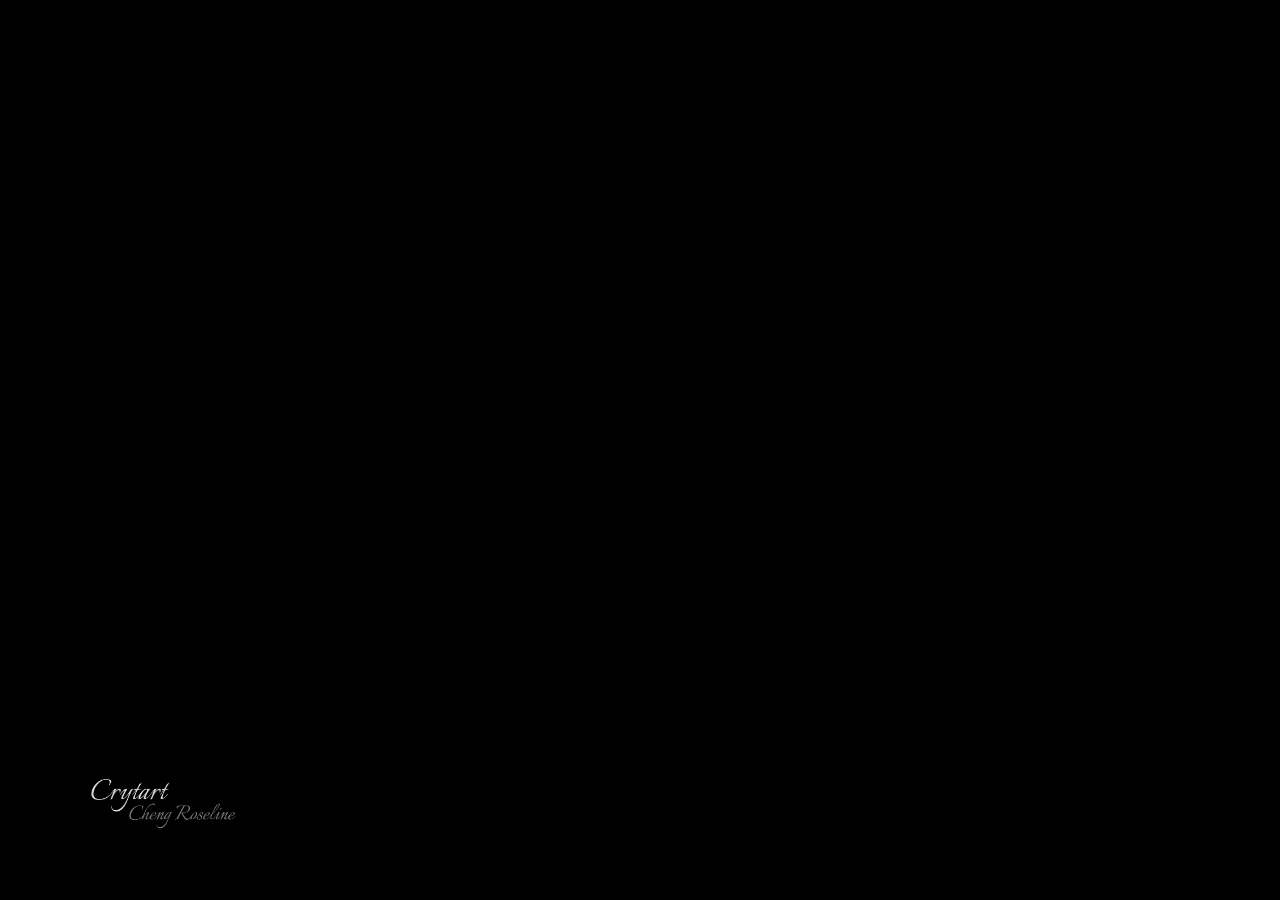
==== index.html @ be6bce26 "full portfolio" ====
<!DOCTYPE html>
<html lang="fr">
<head>
  <meta charset="UTF-8">
  <meta name="viewport" content="width=device-width, initial-scale=1.0">
  <title>Cheng Roseline</title>

  <link href="https://fonts.googleapis.com/css2?family=Inter:wght@400;600;800&family=Cormorant+Garamond:wght@400;500&display=swap" rel="stylesheet">

  <link rel="stylesheet" href="assets/css/style.css">
</head>

<body>

<div class="app">

  <!-- SPLASH -->
  <div id="splash" class="screen splash active">
    <img src="assets/img/signature.png" class="signature">
  </div>

  <!-- NOIR -->
  <div id="black" class="screen black"></div>

  <!-- HOME -->
  <div id="home" class="screen home">

    <!-- NAV -->
    <header class="header">
      <nav class="nav left">
        <a href="index.html" class="active">ACCUEIL</a>
        <a href="profil.html">PROFIL</a>
        <a href="projets.html">PROJETS</a>
        <a href="archive.html">ARCHIVE</a>
      </nav>

      <nav class="nav right">
        <a href="contact.html">CONTACT</a>
        <a href="cv.html">CV</a>
      </nav>
    </header>

    <!-- CONTENU -->
    <div class="hero">

      <!-- NOM -->
      <div class="name">
        <h1>
          <span>CHENG</span>
          <span>ROSELINE</span>
        </h1>
      </div>

      <!-- LOGO -->
      <div class="logo-center">
        <img src="assets/img/logo.png" class="logo">
      </div>

      <!-- TEXTE -->
      <div class="intro">
        <p>Étudiante</p>
        <p>1re année de DN MADE Graphisme aux Gobelins</p>
        <p>je teste, j'explore, je crée, curieuse et passionnée</p>
        <p>À la recherche d'alternance</p>
      </div>

    </div>
  </div>

</div>

<script src="assets/js/main.js"></script>
</body>
</html>
---- assets/css/style.css ----
* {
  margin: 0;
  padding: 0;
  box-sizing: border-box;
}


html, body {
  width: 100%;
  height: 100%;
  overflow: hidden;
  background: #000;
  font-family: "Inter", sans-serif;
  color: #fff;
}

/* GLOBAL */

.app {
  width: 100%;
  height: 100vh;
  position: relative;
}

.screen {
  position: absolute;
  inset: 0;
  width: 100%;
  height: 100%;
}

/* SPLASH */

.splash {
  background: #000;
  opacity: 1;
  transition: opacity 0.8s;
  z-index: 3;
    pointer-events: none;

}

.splash.hide {
  opacity: 0;
}

.signature {
  position: absolute;
  bottom: 70px;
  left: 90px;
  width: 150px;
  opacity: 0.85;
}

/* BLACK TRANSITION */

.black {
  background: #000;
  opacity: 0;
  z-index: 2;
  transition: opacity 0.5s;
  pointer-events: none;
}

.black.show {
  opacity: 1;
}

/* HOME */

.home {
  opacity: 0;
  transition: opacity 0.8s;
  z-index: 1;
  pointer-events: none;
}

.home.show {
  opacity: 1;
}

/* NAV */

.header {
  position: absolute;
  top: 34px;
  left: 52px;
  right: 52px;
  display: flex;
  justify-content: space-between;
  align-items: center;
  z-index: 1000;
}

.nav {
  display: flex;
  align-items: center;
  gap: 18px;
  position: relative;
  z-index: 1001;
}
.nav a,
.nav a:link,
.nav a:visited,
.nav a:hover,
.nav a:active {
  color: #ffffff;
  text-decoration: none;
  font-family: "Inter", sans-serif;
  font-size: 18px;  
  font-weight: 800;
  letter-spacing: 0.16em; 
  line-height: 1;
  pointer-events: auto;
}

.nav a.active {
  text-decoration: underline;
  text-decoration-thickness: 1px;
  text-underline-offset: 4px;
}

.name h1 {
  font-family: "Cormorant Garamond", serif;
  font-size: clamp(20px, 2vw, 24px);
  line-height: 0.95;
  font-weight: 200;
}

/* HERO */

.hero {
  width: 100%;
  height: 100%;
  position: relative;
}

/* NOM */

.name {
  position: absolute;
  left: 50px;
  bottom: 40px;
}

.name h1 {
  font-family: "Cormorant Garamond", serif;
  font-size: clamp(52px, 5vw, 80px);
  line-height: 0.92;
  font-weight: 500;
}

/* LOGO */

.logo-center {
  position: absolute;
  inset: 0;
  display: flex;
  justify-content: center;
  align-items: center;
  pointer-events: none;
  z-index: -1;
}

.logo {
  width: 600px;
  max-width: 45vw;
}

/* TEXTE */

.intro {
  position: absolute;
  right: 50px;
  bottom: 45px;
  width: 320px;
  font-size: 13px;
  line-height: 1.6;
  text-align: right;
}

.intro p {
  opacity: 0.9;
}







/* PROJETS */

/* ===== PAGE PROJETS ===== */

.projects-page {
  min-height: 100vh;
  overflow: hidden;
  background:
    radial-gradient(circle at 58% 44%, rgba(255,255,255,0.07) 0%, rgba(255,255,255,0.02) 16%, rgba(0,0,0,0) 38%),
    radial-gradient(circle at 33% 60%, rgba(255,255,255,0.035) 0%, rgba(0,0,0,0) 21%),
    #000;
}

.projects-main {
  width: 100%;
  height: 100vh;
  padding-bottom: 40px;
}

.projects-stage {
  position: relative;
  width: 100%;
  height: 100%;
}

/* petit cercle */

.projects-small-circle {
  position: absolute;
  left: 37%;
  top: 59%;
  width: 270px;
  height: 270px;
  transform: translate(-50%, -50%);
  border-radius: 50%;
  border: 8px solid #d9d9d9;
  background: #000;
  box-shadow: 0 0 45px rgba(255, 255, 255, 0.03);
  z-index: 1;
}

/* grand cercle */

.projects-big-circle {
  position: absolute;
  left: 56%;
  top: 51%;
  width: 430px;
  height: 430px;
  transform: translate(-50%, -50%);
  border-radius: 50%;
  background: #ececec;
  border: 8px solid #d9d9d9;
  box-shadow: inset 0 0 0 6px #0a0a0a;
  overflow: hidden;
  z-index: 2;
}

/* zones hover */

.project-quarter {
  position: absolute;
  width: 50%;
  height: 50%;
  z-index: 10;
  cursor: pointer;
  transition: transform 0.2s ease;
}

.project-quarter:hover {
  transform: scale(1.05);
}

.quarter-top-left {
  top: 0;
  left: 0;
}

.quarter-top-right {
  top: 0;
  right: 0;
}

.quarter-bottom-left {
  bottom: 0;
  left: 0;
}

.quarter-bottom-right {
  bottom: 0;
  right: 0;
}

/* previews */

.quarter-preview {
  position: absolute;
  inset: 5px;              /* laisse visible l’anneau noir interne */
  border-radius: 50%;
  overflow: hidden;
  opacity: 0;
  pointer-events: none;
  transition: opacity 0.14s ease;
  z-index: 3;
}

.quarter-preview img {
  position: absolute;
  display: block;
  object-fit: cover;
  background: #000;
}

/* haut gauche = image fine au milieu */
/* haut gauche = lum */

.preview-lum img {
  top: 0;
  left: 0;
  width: 50%;
  height: 50%;
}

/* haut droite = bai */
.preview-bai img {
  top: 0;
  right: 0;
  width: 50%;
  height: 50%;
}

/* bas gauche */
.preview-ric img {
  left: 0;
  bottom: 0;
  width: 50%;
  height: 50%;
}

/* bas droite */
.preview-montre img {
  right: 0;
  bottom: 0;
  width: 50%;
  height: 50%;
}

.projects-big-circle.show-bai .preview-bai,
.projects-big-circle.show-lum .preview-lum,
.projects-big-circle.show-ric .preview-ric,
.projects-big-circle.show-montre .preview-montre {
  opacity: 1;
}












/* ===== PAGE PROFIL ===== */

.profile-page {
  min-height: 100vh;
  overflow: hidden;
  background:
    radial-gradient(circle at 52% 36%, rgba(255,255,255,0.09) 0%, rgba(255,255,255,0.025) 18%, rgba(0,0,0,0) 40%),
    #000;
}

.profile-main {
  width: 100%;
  height: 100vh;
  padding-bottom: 40px;
}

.profile-hero {
  position: relative;
  width: 100%;
  height: 100%;
}

.profile-circle-wrap {
  position: absolute;
  left: 50%;
  transform: translateX(-50%);
  width: min(1260px, 100vw);
  height: calc(100vh - 40px);
  display: flex;
  justify-content: center;
  align-items: flex-end;
}

.profile-circle-bg {
  position: absolute;
  left: 50%;
  bottom: -2px;
  transform: translateX(-50%);
  width: min(1180px, 95vw);
  height: auto;
  pointer-events: none;
  user-select: none;
}

.profile-content {
  position: absolute;
  left: 59%;
  bottom: 104px;
  transform: translateX(-50%);
  width: min(980px, 84vw);
  display: grid;
  grid-template-columns: 300px 1fr;
  column-gap: 30px;
  align-items: center;
  z-index: 2;
}

.profile-text-col h1 {
  margin: 0 0 18px;
  font-family: "Cormorant Garamond", serif;
  font-size: clamp(48px, 4vw, 64px); /* réduit */
  line-height: 0.95;
  font-weight: 500;
  color: #f4f1f3;
}

.profile-subtitle {
  margin: 0 0 20px;
  font-family: "Inter", sans-serif;
  font-size: 13px; /* réduit */
  line-height: 1.4;
  font-weight: 500;
  color: #f4f4f4;
}
.profile-description {
  margin: 0;
  max-width: 440px;
  font-family: "Inter", sans-serif;
  font-size: 12px; /* réduit */
  line-height: 1.45;
  font-weight: 400;
  color: rgba(255,255,255,0.82);
}

.profile-tools {
  position: absolute;
  left: 50%;
  transform: translateX(-50%);
  width: 100%;
  height: 206px;
  display: flex;
  align-items: flex-end;
  justify-content: center;
  z-index: 3;
  background: linear-gradient(
    to top,
    rgba(0, 0, 0, 0.98) 0%,
    rgba(0, 0, 0, 0.96) 34%,
    rgba(0, 0, 0, 1) 45%,
    rgba(0, 0, 0, 0.58) 84%,
    rgba(0, 0, 0, 0) 100%
  );
}

.profile-tools-img {
  width: 100%;
  max-width: 900px;
  height: auto;
  display: block;
  margin-bottom: 35px;
}   

.profile-photo-col {
  position: relative;
  display: flex;
  justify-content: center;
  align-items: end;
  overflow: hidden;
}

.profile-photo-col::before {
  content: "";
  position: absolute;
  width: 240px;
  height: 240px;
  background: radial-gradient(circle, rgba(255,255,255,0.12) 0%, rgba(255,255,255,0.04) 35%, rgba(0,0,0,0) 72%);
  filter: blur(18px);
  left: 52%;
  top: 48%;
  transform: translate(-50%, -50%);
  z-index: 0;
}

.profile-photo {
  position: relative;
  z-index: 1;
  width: 285px;
  max-width: 100%;
  height: auto;
  display: block;
  filter: drop-shadow(0 18px 30px rgba(0, 0, 0, 0.38));
  transform: translateX(18px) translateY(8px);
}


/* responsive */

@media (max-width: 1200px) {
  .profile-circle-wrap {
    width: 100%;
  }

  .profile-circle-bg {
    width: min(940px, 92vw);
  }

  .profile-content {
    width: min(720px, 78vw);
    grid-template-columns: 240px 1fr;
    column-gap: 38px;
  }

  .profile-photo {
    width: 260px;
  }
}

@media (max-width: 900px) {
  .profile-page {
    overflow: auto;
  }

  .profile-main {
    height: auto;
    min-height: 100vh;
    padding: 110px 20px 90px;
  }

  .profile-hero {
    height: auto;
  }

  .profile-circle-wrap {
    position: relative;
    left: auto;
    bottom: auto;
    transform: none;
    width: 100%;
    height: auto;
    min-height: 700px;
  }

  .profile-circle-bg {
    width: min(920px, 130vw);
    max-width: none;
    bottom: 110px;
  }

  .profile-content {
    width: min(680px, 88vw);
    grid-template-columns: 1fr;
    row-gap: 18px;
    text-align: center;
    bottom: 190px;
  }

  .profile-photo-col {
    justify-content: center;
  }

  .profile-photo {
    width: 240px;
  }

  .profile-text-col h1 {
    margin-bottom: 16px;
  }

  .profile-subtitle,
  .profile-description {
    max-width: none;
  }

  .profile-tools {
    width: min(620px, 88vw);
    bottom: 108px;
  }
}

@media (max-width: 600px) {
  .profile-circle-wrap {
    min-height: 620px;
  }

  .profile-circle-bg {
    width: 165vw;
    bottom: 120px;
  }

  .profile-content {
    bottom: 205px;
  }

  .profile-photo {
    width: 200px;
  }

  .profile-text-col h1 {
    font-size: clamp(44px, 12vw, 62px);
  }

  .profile-subtitle {
    font-size: 13px;
  }

  .profile-description {
    font-size: 12px;
  }

  .profile-tools {
    width: 92vw;
    bottom: 120px;
  }
}
















/* ===== PAGE RIC ===== */
.ric-page {
  margin: 0;
  background: #1a0a0c;
  font-family: 'Inter', sans-serif;
  overflow-y: auto;
  color: #f7f1eb;
}

.ric-page-main {
  width: 100%;
  box-sizing: border-box;
}

/* =========================
   HERO
   ========================= */

.ric-hero {
  display: flex;
  justify-content: center;
  width: 100%;
}

.ric-hero-frame {
  width: 100%;
  max-width: 1520px;
  min-height: 1150px;
  background: #140607;
  position: relative;
  overflow: hidden;
  padding: 24px 40px 120px;
  box-sizing: border-box;
}

/* halo */
.ric-hero-frame::before {
  content: "";
  position: absolute;
  top: 70px;
  left: 50%;
  transform: translateX(-50%);
  width: 760px;
  height: 760px;
  border-radius: 50%;
  background: radial-gradient(
    circle,
    rgba(255, 240, 232, 0.9) 0%,
    rgba(255, 230, 220, 0.45) 30%,
    rgba(255, 220, 210, 0.12) 52%,
    rgba(20, 6, 7, 0) 74%
  );
  filter: blur(28px);
  z-index: 0;
  pointer-events: none;
}

.ric-hero-visual {
  position: relative;
  z-index: 2;
  display: flex;
  justify-content: center;
  margin-top: -25px;
}

.ric-hero-image {
  display: block;
  width: min(100%, 1220px);
  height: auto;
  object-fit: contain;
}

/* titre */
.ric-hero-title-wrap {
  position: relative;
  z-index: 3;
  margin-top: 180px;
  display: flex;
  flex-direction: column;
  align-items: center;
}

.ric-hero-title {
  margin: 0;
  font-family: 'Cormorant Garamond', serif;
  font-size: 4rem;
  font-weight: 600;
  line-height: 1.05;
  color: #f6eee8;
  text-align: center;
}

.ric-hero-line {
  width: 170px;
  height: 1px;
  margin-top: 10px;
  background: rgba(246, 238, 232, 0.8);
}

/* =========================
   SECTION CONTEXTE
   ========================= */
/* =========================
   SECTION CONTEXTE
   ========================= */

.ric-context-section {
  position: relative;
  width: 100%;
  max-width: 1520px;
  min-height: 900px;
  margin: 0 auto;
  overflow: hidden;
  border-top: 1px solid rgba(255, 240, 235, 0.8);
  background-image: url("../img/ric_explication.png");
  background-repeat: no-repeat;
  background-position: center center;
  background-size: cover;
}

.ric-context-overlay {
  position: absolute;
  inset: 0;
  background: rgba(20, 6, 7, 0.18);
  z-index: 1;
}

.ric-context-content {
  position: relative;
  z-index: 2;
  min-height: 900px;
  max-width: 1520px;
  margin: 0 auto;
  padding: 150px 90px 120px 640px;
  box-sizing: border-box;
  display: flex;
  align-items: flex-start;
}

.ric-context-right {
  max-width: 540px;
  color: #f7f1eb;
}

.ric-context-title {
  margin: 0;
  font-family: 'Cormorant Garamond', serif;
  font-size: clamp(3.6rem, 5vw, 5.4rem);
  font-weight: 600;
  line-height: 0.95;
  color: #fff5f0;
}

.ric-context-title-line {
  width: 310px;
  max-width: 100%;
  height: 2px;
  background: rgba(255, 245, 240, 0.95);
  margin: 12px 0 34px;
}

.ric-context-right p {
  margin: 0 0 24px;
  max-width: 500px;
  font-size: 0.98rem;
  line-height: 1.7;
  font-weight: 400;
  color: rgba(255, 245, 240, 0.95);
}

/* lignes blanches du bas */
.ric-context-bottom-lines {
  position: absolute;
  left: 0;
  right: 0;
  bottom: 26px;
  z-index: 2;
  display: flex;
  justify-content: space-between;
  gap: 28px;
  padding: 0 32px;
  box-sizing: border-box;
}

.ric-context-bottom-lines span {
  display: block;
  flex: 1;
  height: 4px;
  background: #ffffff;
  opacity: 0.95;
}

/* responsive */
@media (max-width: 1100px) {
  .ric-context-section {
    min-height: 760px;
  }

  .ric-context-content {
    min-height: 760px;
    padding: 110px 40px 100px 420px;
  }

  .ric-context-title {
    font-size: 3.2rem;
  }

  .ric-context-title-line {
    width: 220px;
  }

  .ric-context-right p {
    font-size: 0.92rem;
  }
}

@media (max-width: 800px) {
  .ric-context-section {
    min-height: 620px;
    background-position: left center;
  }

  .ric-context-content {
    min-height: 620px;
    padding: 70px 20px 90px 20px;
    align-items: flex-start;
  }

  .ric-context-right {
    max-width: 100%;
  }

  .ric-context-title {
    font-size: 2.4rem;
  }

  .ric-context-title-line {
    width: 170px;
  }

  .ric-context-right p {
    max-width: 100%;
    font-size: 0.9rem;
  }

  .ric-context-bottom-lines {
    padding: 0 20px;
    gap: 16px;
  }

  .ric-context-bottom-lines span {
    height: 3px;
  }
}



















/* =========================
   SECTION FONT
   ========================= */

.ric-font-section {
  width: 100%;
  max-width: 1520px;
  margin: 0 auto;
  background: radial-gradient(circle at top, #2a0d0f, #120506 72%);
  padding: 24px 32px 70px;
  box-sizing: border-box;
}

.ric-font-visual-wrap {
  position: relative;
  width: 100%;
}

.ric-font-bg-image {
  display: block;
  width: 100%;
  height: auto;
}

.ric-font-overlay-text {
  position: absolute;
  top: 18%;
  left: 5.5%;
  width: 34%;
  color: #fff;
}

.ric-font-title {
  margin: 0;
  font-family: 'Cormorant Garamond', serif;
  font-size: clamp(3.8rem, 6vw, 5.2rem);
  line-height: 0.95;
  font-weight: 600;
}

.ric-font-line {
  width: 88px;
  height: 2px;
  background: #ffffff;
  margin: 12px 0 36px;
}

.ric-font-name {
  margin: 0 0 20px;
  font-size: 1.05rem;
  font-weight: 500;
}

.ric-font-desc {
  margin: 0;
  max-width: 420px;
  font-size: 0.96rem;
  line-height: 1.75;
  color: rgba(255, 255, 255, 0.92);
}

.ric-font-weights {
  margin-top: 34px;
  display: flex;
  gap: 18px;
  font-size: 1rem;
  color: #fff;
}

.ric-font-weights span:last-child {
  font-weight: 700;
}

/* =========================
   MOCKUPS
   ========================= */

.ric-mockup-section {
  width: 100%;
  max-width: 1520px;
  margin: 0 auto;
  background: #120506;
  padding: 34px 32px 90px;
  box-sizing: border-box;
}

.ric-mockup-layout {
  position: relative;
  min-height: 760px;
  padding-bottom: 40px;
}

/* texte en haut droite */
.ric-mockup-info {
  position: absolute;
  top: 78px;
  right: 98px;
  z-index: 4;
  color: #fff;
  font-size: 1rem;
  line-height: 1.75;
  letter-spacing: 0.04em;
  text-align: left;
}

.ric-mockup-info strong {
  font-weight: 800;
  letter-spacing: 0.08em;
}

/* image du haut gauche */
.ric-mockup-top-left {
  width: 36%;
  margin-left: 18px;
}

.ric-mockup-top-left img {
  display: block;
  width: 100%;
  height: auto;
}

/* ligne du bas */
.ric-mockup-bottom {
  margin-top: 26px;
  display: flex;
  align-items: flex-start;
  gap: 18px;
  width: 100%;
}

/* bas gauche */
.ric-mockup-bottom-left {
  display: block;
  width: 50%;
  height: auto;
}

/* bas droite */
.ric-mockup-bottom-right {
  display: block;
  width: 44%;
  height: auto;
  margin-top: 10px;
  position: relative;
  z-index: 2;
}

/* corner qui encadre l'image bas droite */
.ric-corner {
  position: absolute;
  right: 6px;
  bottom: 8px;
  width: 255px;
  z-index: 3;
  pointer-events: none;
}

/* =========================
   RESPONSIVE
   ========================= */

@media (max-width: 1100px) {
  .ric-font-overlay-text {
    top: 14%;
    left: 5%;
    width: 40%;
  }

  .ric-font-title {
    font-size: 3.6rem;
  }

  .ric-font-desc {
    font-size: 0.88rem;
    line-height: 1.6;
  }

  .ric-mockup-layout {
    min-height: auto;
    padding-bottom: 150px;
  }

  .ric-mockup-info {
    position: static;
    margin: 0 0 30px;
  }

  .ric-mockup-top-left {
    width: 60%;
    margin-left: 0;
  }

  .ric-mockup-bottom {
    flex-direction: column;
    gap: 20px;
  }

  .ric-mockup-bottom-left,
  .ric-mockup-bottom-right {
    width: 100%;
  }

  .ric-corner {
    width: 210px;
  }
}

@media (max-width: 800px) {
  .ric-font-section,
  .ric-mockup-section {
    padding-left: 16px;
    padding-right: 16px;
  }

  .ric-font-overlay-text {
    position: static;
    width: 100%;
    margin-top: 24px;
  }

  .ric-font-bg-image {
    width: 100%;
  }

  .ric-font-title {
    font-size: 2.8rem;
  }

  .ric-font-desc {
    max-width: 100%;
  }

  .ric-mockup-top-left {
    width: 100%;
  }

  .ric-mockup-info {
    font-size: 0.9rem;
  }

  .ric-corner {
    width: 160px;
  }
}
























/* =========================
   TITRES COMMUNS
   ========================= */

.ric-section-title {
  margin: 0;
  font-family: 'Cormorant Garamond', serif;
  font-size: clamp(2.6rem, 5vw, 4.2rem);
  line-height: 0.95;
  font-weight: 600;
  color: #fff5f0;
}

.ric-section-line {
  width: 400px;
  height: 2px;
  background: rgba(255, 245, 240, 0.95);
  margin-top: 10px;
}

/* =========================
   SECTION COULEUR
   ========================= */

.ric-colors-section {
  width: 100%;
  max-width: 1520px;
  margin: 0 auto;
  background: #170708;
  display: block;
}

.ric-colors-top {
  position: relative;
  width: 100%;
  min-height: 470px;
  padding: 34px 22px 0;
  box-sizing: border-box;
  background: #170708;
  overflow: hidden;
}

.ric-colors-wheel-wrap {
  width: 100%;
  margin-top: 18px;
  display: flex;
  justify-content: center;
}

.ric-colors-wheel {
  display: block;
  width: min(100%, 760px);
  height: auto;
}

/* zone grise */
.ric-colors-info-area {
  width: 100%;
  background: #605651;
  padding: 12px 14px 20px;
  box-sizing: border-box;
}

.ric-colors-stripes {
  width: 90%;                /* ← largeur globale */
  margin: 0 auto 22px;       /* ← centré + espace en bas */
  display: flex;
  justify-content: space-between;
  gap: 30px;                 /* espace entre les lignes */
}

.ric-colors-stripes span {
  flex: 1;
  height: 4px;
  background: rgba(255, 255, 255, 0.9);
}

.ric-colors-info-wrap {
  position: relative;
  width: 90%;
  margin: 0 auto;
}

.ric-colors-info {
  display: block;
  width: 100%;
  height: auto;
}

.ric-colors-text-grid {
  position: absolute;
  inset: 0;
  display: grid;
  grid-template-columns: repeat(4, 1fr);
  align-items: center;
  width: 86%;
  height: 100%;
  margin: 0 auto;
  left: 0;
  right: 0;
  color: #fff;
  text-align: center;
}

.ric-colors-text-grid h3 {
  margin: 0 0 24px;
  font-size: 1.05rem;
  font-weight: 800;
  letter-spacing: 0.05em;
}

.ric-colors-text-grid p {
  margin: 0 0 10px;
  font-size: 0.95rem;
  line-height: 1.35;
}

/* =========================
   PARCOURS UTILISATEUR
   ========================= */
.ric-userflow-section {
  padding-top: 150px;
  width: 100%;
  max-width: 1520px;
  margin: 0 auto;
  background: linear-gradient(to bottom, #605651 0%, #1C1313 100%);
}

.ric-userflow-content {
  width: 90%;
  margin: 0 auto;
  min-height: 760px;
  padding-bottom: 26px;
}

.ric-userflow-visual-wrap {
  width: 100%;
  margin-top: 38px;
  display: flex;
  justify-content: center;
}

.ric-userflow-visual {
  display: block;
  width: min(100%, 760px);
  height: auto;
}

/* bloc transition à l'intérieur de la section */
.ric-userflow-transition {
  width: 100%;
  display: flex;
  flex-direction: column;
  align-items: center;
}

.ric-userflow-line {
  width: 86%;
  height: 2px;
  background: rgba(255, 255, 255, 0.92);
}

.ric-userflow-line-top {
  margin-bottom: 26px;
}

.ric-userflow-arrow {
  color: #ffffff;
  font-size: 5rem;
  line-height: 1;
  margin: 80px 0 ;
  font-weight: bold;
}

.ric-userflow-line-bottom {
  width: 96%;
}

/* =========================
   RESPONSIVE
   ========================= */

@media (max-width: 800px) {
  .ric-colors-top {
    min-height: 320px;
    padding: 24px 14px 0;
  }

  .ric-colors-wheel {
    width: min(100%, 620px);
  }

  .ric-colors-info-area {
    padding: 10px 10px 16px;
  }

  .ric-colors-stripes {
    gap: 10px;
    margin-bottom: 10px;
  }

  .ric-colors-stripes span {
    height: 3px;
  }

  .ric-userflow-content {
    min-height: auto;
    padding: 26px 14px 42px;
  }

  .ric-userflow-visual-wrap {
    margin-top: 28px;
  }

  .ric-section-title {
    font-size: 2.2rem;
  }

  .ric-section-line {
    width: 90px;
  }
}
































.ric-carousel-section {
  position: relative;
  width: 100%;
  max-width: 1520px;
  margin: 0 auto;
  overflow: hidden;
  border-top: 1px solid rgba(255, 255, 255, 0.65);
  border-bottom: 1px solid rgba(255, 255, 255, 0.65);
  min-height: 720px;
}

.ric-carousel-bg {
  position: absolute;
  inset: 0;
  background-image: url("../img/fond-carousel.png");
  background-repeat: no-repeat;
  background-position: center;
  background-size: cover;
  filter: blur(10px);
  transform: scale(1.08);
  z-index: 0;
}

.ric-carousel-section::after {
  content: "";
  position: absolute;
  inset: 0;
  background: rgba(42, 8, 8, 0.10);
  z-index: 1;
}

.ric-carousel-wrapper {
  position: relative;
  z-index: 2;
  min-height: 600px;
  display: flex;
  align-items: center;
  justify-content: center;
  gap: 34px;
  padding: 150px 34px 150px;
  box-sizing: border-box;
}

.ric-carousel-btn {
  border: none;
  background: transparent;
  color: #ffffff;
  font-size: 4.5rem;
  line-height: 1;
  cursor: pointer;
  width: 64px;
  height: 64px;
  display: flex;
  align-items: center;
  justify-content: center;
  z-index: 5;
}

.ric-carousel-stage {
  position: relative;
  width: min(100%, 1100px);
  height: 540px;
  overflow: hidden;
}

.ric-carousel-track {
  position: absolute;
  inset: 0;
}

.ric-carousel-back,
.ric-carousel-front {
  position: absolute;
  height: auto;
  transition: transform 0.65s ease, opacity 0.65s ease;
  will-change: transform, opacity;
}

.ric-carousel-back {
  left: 18%;
  top: 50%;
  transform: translateY(-50%);
  width: 340px;
  z-index: 1;
  opacity: 0.98;
}

.ric-carousel-front {
  left: 56%;
  top: 50%;
  transform: translate(-50%, -50%);
  width: 760px;
  z-index: 2;
  opacity: 1;
}

/* animation slide */
.ric-carousel-front.slide-out-left {
  transform: translate(-68%, -50%);
  opacity: 0;
}

.ric-carousel-front.slide-out-right {
  transform: translate(-32%, -50%);
  opacity: 0;
}

.ric-carousel-front.slide-in-left {
  transform: translate(-38%, -50%);
  opacity: 0;
}

.ric-carousel-front.slide-in-right {
  transform: translate(-62%, -50%);
  opacity: 0;
}

.ric-carousel-front.slide-active {
  transform: translate(-50%, -50%);
  opacity: 1;
}

.ric-carousel-back.slide-out-left {
  transform: translate(-20px, -50%);
  opacity: 0;
}

.ric-carousel-back.slide-out-right {
  transform: translate(20px, -50%);
  opacity: 0;
}

.ric-carousel-back.slide-in-left {
  transform: translate(20px, -50%);
  opacity: 0;
}

.ric-carousel-back.slide-in-right {
  transform: translate(-20px, -50%);
  opacity: 0;
}

.ric-carousel-back.slide-active {
  transform: translateY(-50%);
  opacity: 0.98;
}

@media (max-width: 900px) {
  .ric-carousel-section {
    min-height: 560px;
  }

  .ric-carousel-wrapper {
    min-height: 470px;
    gap: 12px;
    padding: 16px 14px;
  }

  .ric-carousel-stage {
    height: 380px;
  }

  .ric-carousel-back {
    width: 220px;
    left: 10%;
  }

  .ric-carousel-front {
    width: 520px;
    left: 58%;
  }

  .ric-carousel-btn {
    font-size: 3.2rem;
    width: 42px;
    height: 42px;
  }
}




















/* =========================
   DERNIERE SECTION MOCKUPS
   ========================= */

.ric-final-section {
  width: 100%;
  max-width: 1520px;
  min-height: 980px;
  margin: 0 auto;
  background: #160708;
  position: relative;
  overflow: hidden;
  border-left: 1px solid rgba(255, 255, 255, 0.12);
  border-right: 1px solid rgba(255, 255, 255, 0.12);
  border-bottom: 1px solid rgba(255, 255, 255, 0.75);
}

/* lignes du haut */
.ric-final-top-lines {
  width: 100%;
  display: flex;
  flex-direction: column;
  align-items: center;
}

.ric-final-line {
  width: 86%;
  height: 1px;
  background: rgba(255, 255, 255, 0.9);
  margin-top: 30px;
}

.ric-final-line-1 {
  width: 85%;
}

.ric-final-line-2 {
  width: 76%;
  margin-bottom: 26px;
}

/* zone centrale */
.ric-final-mockups {
  position: relative;
  width: 100%;
  height: 820px;
  margin: 0 auto;
}

/* pas d'animation hover */
.ric-final-mockup {
  position: absolute;
  display: block;
  text-decoration: none;
}

.ric-final-mockup img {
  display: block;
  width: 100%;
  height: auto;
  pointer-events: none;
  user-select: none;
}

/* GRAND */
.ric-final-mockup-left {
  width: 520px;
  left: 20%;
  top: 20%;
  z-index: 2;
}

/* PETIT */
.ric-final-mockup-right {
  width: 500px;
  right: 15%;
  bottom: 10%;
  z-index: 1;
}

/* ligne du bas */
.ric-final-bottom-line {
  position: absolute;
  left: 0;
  right: 0;
  bottom: 8px;
  width: 100%;
  height: 2px;
  background: rgba(255, 255, 255, 0.82);
}

/* responsive */
@media (max-width: 1100px) {
  .ric-final-section {
    min-height: 760px;
  }

  .ric-final-mockups {
    height: 620px;
  }

  .ric-final-mockup-left {
    width: 320px;
    left: 31%;
    top: 130px;
  }

  .ric-final-mockup-right {
    width: 165px;
    left: 69%;
    top: 360px;
  }
}

@media (max-width: 700px) {
  .ric-final-section {
    min-height: 560px;
  }

  .ric-final-mockups {
    height: 430px;
  }

  .ric-final-line-1 {
    width: 94%;
    margin-bottom: 10px;
  }

  .ric-final-line-2 {
    width: 80%;
  }

  .ric-final-mockup-left {
    width: 220px;
    left: 35%;
    top: 95px;
  }

  .ric-final-mockup-right {
    width: 115px;
    left: 72%;
    top: 250px;
  }
}




































/* =========================
   PAGE BAI
   ========================= */

.bai-page {
  margin: 0;
  background: #1B151A;
  font-family: 'Inter', sans-serif;
  color: #f6f0eb;
  overflow-y: auto;
}

.bai-page-main {
  width: 100%;
  box-sizing: border-box;
}

/* =========================
   HERO
   ========================= */

.bai-hero {
  width: 100%;
  display: flex;
  justify-content: center;
}

.bai-hero-frame {
  width: 100%;
  max-width: 1520px;
  min-height: 1080px;
  position: relative;
  overflow: hidden;
  background: radial-gradient(circle at center, #1f1320 0%, #14080d 70%, #191217 100%);
  padding: 0 0 80px;
  box-sizing: border-box;
}

.bai-hero-visual {
  position: relative;
  z-index: 1;
  width: 100%;
  display: flex;
  justify-content: center;
}

.bai-hero-image {
  display: block;
  width: min(100%, 1520px);
  height: auto;
}

.bai-hero-title-wrap {
  position: relative;
  z-index: 2;
  margin-top: 26px;
  display: flex;
  flex-direction: column;
  align-items: center;
}

.bai-hero-title {
  margin: 0;
  font-family: 'Cormorant Garamond', serif;
  font-size: clamp(3.4rem, 6vw, 5.6rem);
  font-weight: 600;
  line-height: 1;
  color: #fff9f6;
  text-align: center;
}

.bai-hero-line {
  width: 96px;
  height: 2px;
  margin-top: 10px;
  background: rgba(255, 255, 255, 0.88);
}

/* =========================
   TITRES COMMUNS
   ========================= */

.bai-section-title {
  margin: 0;
  font-family: 'Cormorant Garamond', serif;
  font-size: clamp(2.6rem, 5vw, 4.8rem);
  line-height: 0.95;
  font-weight: 600;
  color: #5a341f;
}

/* =========================
   SECTION LIVRE
   ========================= */

.bai-book-section {
  width: 100%;
  max-width: 1520px;
  margin: 0 auto;
  background: #14080d;
  box-sizing: border-box;
}

.bai-book-title-wrap {
  display: none; /* le vrai titre visuel est placé dans le livre */
}

.bai-book-stage {
  position: relative;
  width: 100%;
  min-height: 760px;
  display: flex;
  justify-content: center;
  align-items: flex-start;
}

.bai-book-image {
  display: block;
  width: min(100%, 1520px);
  height: auto;
  position: relative;
  z-index: 1;
}

.bai-book-text {
  position: absolute;
  z-index: 2;
  left: 7%;
  top: 25%;
  width: 28%;
  color: #5b4334;
}

.bai-book-text::before {
  content: "Explication du contexte";
  display: block;
  margin-bottom: 34px;
  font-family: 'Cormorant Garamond', serif;
  font-size: clamp(2.8rem, 4vw, 5rem);
  line-height: 0.95;
  font-weight: 600;
  color: #5a341f;
}

.bai-book-text p {
  margin: 0 0 22px;
  font-size: 0.92rem;
  line-height: 1.6;
  color: #574539;
}

.bai-book-polaroids {
  position: absolute;
  z-index: 2;
  right: 8%;
  top: 18%;
  width: 34%;
  height: 55%;
}

.bai-polaroid {
  position: absolute;
  display: block;
  height: auto;
}

.bai-polaroid-1 {
  width: 100%;
  left: 0;
  top: 5%;
}

.bai-polaroid-2 {
  width: 100%;
  right: 0;
  top: 35%;
}

/* =========================
   SHOWCASE BAI
   ========================= */

.bai-showcase {
  width: 100%;
  max-width: 1520px;
  margin: 0 auto;
  background: #14080d;
  overflow: hidden;
}

.bai-showcase-stage {
  position: relative;
  width: 100%;
  height: 1300px;
  overflow: hidden;
}

/* fleurs du haut */
.bai-flower-top {
  position: absolute;
  top: 0;
  left: 50%;
  transform: translateX(-50%);
  width: 100%;
  height: auto;
  z-index: 4;
  pointer-events: none;
}

/* laptops */
.bai-showcase-mockup {
  position: absolute;
  left: 50%;
  top: -10%;
  transform: translateX(-50%);
  width: 900px;
  height: auto;
  z-index: 2;
}

/* bande au milieu */
.bai-bande {
  position: absolute;
  left: 50%;
  top: 500px;
  transform: translateX(-50%);
  width: 100%;
  height: auto;
  z-index: 5;
  pointer-events: none;
}

/* fleurs du bas, au-dessus de la bande */
.bai-flower-bottom {
  position: absolute;
  left: 50%;
  top: 720px; 
  transform: translateX(-50%);
  width: 100%;
  height: auto;
  z-index: 4;
  pointer-events: none;
}

/* =========================
   COULEURS
   ========================= */

.bai-colors {
  width: 100%;
  max-width: 1520px;
  margin: 0 auto;
  padding: 20px 0 90px;
  text-align: center;
  background: #14080d;
  color: white;
}

.bai-colors h2 {
  font-family: 'Cormorant Garamond', serif;
  font-size: 5rem;
  font-weight: bold;
  margin: -200px 0 56px;
  position: relative;
}

.bai-colors h2::after {
  content: "";
  display: block;
  width: 86px;
  height: 2px;
  background: white;
  margin: 10px auto 0;
}

.bai-colors-grid {
  display: flex;
  justify-content: center;
  gap: 128px;
  flex-wrap: wrap;
}

.bai-color {
  max-width: 165px;
}

.circle {
  width: 158px;
  height: 158px;
  border-radius: 50%;
  margin: 0 auto 22px;
}

.bai-color h3 {
  margin: 0 0 14px;
  font-size: 0.98rem;
  font-weight: 800;
  letter-spacing: 0.12em;
}

.bai-color p {
  margin: 4px 0;
  font-size: 0.8rem;
  line-height: 2.5;
  opacity: 0.9;
}

/* responsive */
@media (max-width: 1100px) {
  .bai-showcase-stage {
    height: 620px;
  }

  .bai-showcase-mockup {
    width: 600px;
    top: 70px;
  }

  .bai-bande {
    top: 300px;
  }

  .bai-flower-bottom {
    top: 330px;
  }

  .bai-colors {
    padding: 56px 20px 70px;
  }

  .bai-colors-grid {
    gap: 46px;
  }
}

@media (max-width: 700px) {
  .bai-showcase-stage {
    height: 470px;
  }

  .bai-showcase-mockup {
    width: 430px;
    top: 56px;
  }

  .bai-bande {
    top: 220px;
  }

  .bai-flower-bottom {
    top: 248px;
  }

  .bai-colors {
    padding: 44px 16px 56px;
  }

  .bai-colors h2 {
    font-size: 2.4rem;
    margin-bottom: 40px;
  }

  .bai-colors-grid {
    gap: 28px;
  }

  .circle {
    width: 78px;
    height: 78px;
  }
}
/* =========================
   RESPONSIVE
   ========================= */

@media (max-width: 1100px) {
  .bai-hero-frame {
    min-height: 880px;
    padding-bottom: 50px;
  }

  .bai-book-stage {
    min-height: 620px;
  }

  .bai-book-text {
    top: 17%;
    width: 30%;
  }

  .bai-book-text::before {
    margin-bottom: 20px;
    font-size: 2.5rem;
  }

  .bai-book-text p {
    font-size: 0.78rem;
    line-height: 1.45;
  }

  .bai-book-polaroids {
    top: 17%;
    right: 6%;
    width: 36%;
  }

  .bai-laptop-stage {
    min-height: 470px;
  }

  .bai-laptop-image {
    width: min(100%, 760px);
    bottom: 56px;
  }
}

@media (max-width: 800px) {
  .bai-hero-frame {
    min-height: auto;
    padding-bottom: 36px;
  }

  .bai-page .header {
    width: calc(100% - 24px);
    padding: 0 8px;
    flex-direction: column;
    align-items: flex-start;
    gap: 10px;
  }

  .bai-page .nav {
    gap: 12px;
    flex-wrap: wrap;
  }

  .bai-book-stage {
    min-height: auto;
  }

  .bai-book-text {
    left: 8%;
    top: 14%;
    width: 32%;
  }

  .bai-book-text::before {
    font-size: 2rem;
  }

  .bai-book-text p {
    font-size: 0.62rem;
    line-height: 1.35;
    margin-bottom: 14px;
  }

  .bai-book-polaroids {
    width: 38%;
    right: 5%;
  }

  .bai-laptop-stage {
    min-height: 360px;
  }

  .bai-laptop-image {
    width: min(100%, 560px);
    bottom: 40px;
  }
}


/* =========================
   BAI - VISUEL EXPLICATION
   ========================= */

.bai-explanation-visual-section {
  width: 100%;
  max-width: 1520px;
  margin: 0 auto;
  background: #050507;
  border-top: 1px solid rgba(255, 255, 255, 0.75);
  border-bottom: 1px solid rgba(255, 255, 255, 0.75);
}

.bai-explanation-visual-frame {
  width: 100%;
  display: flex;
  justify-content: center;
  padding: 34px 0 0;
  box-sizing: border-box;
}

.bai-explanation-visual-image {
  display: block;
  width: min(100%, 1520px);
  height: auto;
}

/* =========================
   BAI - ANALYSE PHOTO
   ========================= */

.bai-photo-analysis-section {
  width: 100%;
  max-width: 1520px;
  margin: 0 auto;
  overflow: hidden;
  position: relative;
  background:
    linear-gradient(
      to bottom,
      #1B151A 0%,
      #1B151A 72%,
      #1B151A 72%,
      #050408 72%,
      #050408 91%,
      #1B151A 91%,
      #1B151A 100%
    );
}

.bai-photo-analysis-inner {
  width: 100%;
  padding: 70px 88px 70px;
  box-sizing: border-box;
}

/* haut */
.bai-photo-analysis-top {
  display: flex;
  justify-content: space-between;
  align-items: flex-start;
  gap: 28px;
}

.bai-photo-analysis-main-image-wrap {
  flex: 0 0 67%;
}

.bai-photo-analysis-main-image {
  display: block;
  width: 100%;
  max-width: 900px;
  height: auto;
}

.bai-photo-analysis-main-text {
  flex: 0 0 50%;
  padding-top: 4px;
  margin-top: 50px;
}

.bai-photo-analysis-main-text p {
  margin: 0;
  color: #ffffff;
  font-size: 1rem;
  line-height: 1.72;
  font-weight: 400;
  max-width: 330px;
}

/* bas */.bai-photo-analysis-bottom {
  margin-top: 88px;
  display: flex;
  justify-content: center;
  align-items: flex-start;
  gap: 22px;
  position: relative;
  z-index: 2;
}

.bai-photo-analysis-secondary-text {
  flex: 0 0 250px;
  padding-top: 60px;
  display: flex;
  justify-content: flex-end;
  align-items: flex-start;
}

.bai-photo-analysis-secondary-text p {
  margin: 0;
  color: #ffffff;
  font-size: 0.94rem;
  line-height: 1.7;
  text-align: right;
  max-width: 240px;
}

.bai-photo-analysis-grid-wrap {
  flex: 0 0 720px;
  display: flex;
  justify-content: flex-start;
  position: relative;
  z-index: 2;
}

.bai-photo-analysis-grid-image {
  display: block;
  width: 100%;
  max-width: 720px;
  height: auto;
  position: relative;
  z-index: 2;
}
/* =========================
   RESPONSIVE
   ========================= */

@media (max-width: 1100px) {
  .bai-photo-analysis-inner {
    padding: 48px 34px 54px;
  }

  .bai-photo-analysis-top {
    gap: 24px;
  }

  .bai-photo-analysis-main-image-wrap {
    flex-basis: 62%;
  }

  .bai-photo-analysis-main-text {
    flex-basis: 34%;
  }

  .bai-photo-analysis-main-text p {
    font-size: 0.88rem;
    line-height: 1.6;
  }

  .bai-photo-analysis-bottom {
    margin-top: 56px;
    gap: 24px;
  }

  .bai-photo-analysis-secondary-text p {
    font-size: 0.84rem;
  }
}

@media (max-width: 800px) {
  .bai-explanation-visual-frame {
    padding-top: 20px;
  }

  .bai-photo-analysis-inner {
    padding: 34px 18px 40px;
  }

  .bai-photo-analysis-top,
  .bai-photo-analysis-bottom {
    flex-direction: column;
    gap: 22px;
  }

  .bai-photo-analysis-main-image-wrap,
  .bai-photo-analysis-main-text,
  .bai-photo-analysis-secondary-text,
  .bai-photo-analysis-grid-wrap {
    flex: none;
    width: 100%;
  }

  .bai-photo-analysis-main-text p,
  .bai-photo-analysis-secondary-text p {
    max-width: 100%;
  }

  .bai-photo-analysis-secondary-text p {
    text-align: left;
  }

  .bai-photo-analysis-bottom {
    margin-top: 34px;
  }

  .bai-photo-analysis-grid-wrap {
    justify-content: flex-start;
  }
}






































/* footer commun */

.site-footer {
  position: fixed;
  left: 0;
  right: 0;
  bottom: 0;
  height: 40px;
  background: #2e2e2e;
  border-top: 1px solid rgba(255,255,255,0.65);
  display: flex;
  align-items: center;
  justify-content: center;
  z-index: 1000;
}

.site-footer-inner {
  width: 100%;
  max-width: 1200px;
  padding: 0 22px;
  display: flex;
  align-items: center;
  justify-content: center;
  gap: 34px;
  flex-wrap: wrap;
}

.footer-link {
  display: inline-flex;
  align-items: center;
  gap: 10px;
  color: #f4f4f4;
  text-decoration: none;
  font-size: 12px;
  letter-spacing: 0.08em;
  line-height: 1;
}

.footer-link:link,
.footer-link:visited,
.footer-link:hover,
.footer-link:active {
  color: #f4f4f4;
  text-decoration: none;
}

.footer-link img {
  width: 16px;
  height: 16px;
  object-fit: contain;
  display: block;
}

@media (max-width: 1100px) {
  .projects-small-circle {
    left: 31%;
    width: 230px;
    height: 230px;
  }

  .projects-big-circle {
    left: 58%;
    width: 360px;
    height: 360px;
  }
}

@media (max-width: 820px) {
  .projects-page {
    overflow: auto;
  }

  .projects-main {
    min-height: 100vh;
    height: auto;
    padding: 110px 20px 90px;
  }

  .projects-stage {
    display: flex;
    flex-direction: column;
    align-items: center;
    gap: 28px;
    height: auto;
  }

  .projects-small-circle,
  .projects-big-circle {
    position: static;
    transform: none;
  }

  .projects-small-circle {
    width: 180px;
    height: 180px;
  }

  .projects-big-circle {
    width: 300px;
    height: 300px;
  }

  .site-footer {
    height: auto;
    padding: 10px 0;
  }

  .site-footer-inner {
    gap: 14px 20px;
  }

  .footer-link {
    font-size: 11px;
    letter-spacing: 0.04em;
  }
}
/* =========================
   BAI - DERNIERE SECTION
   ========================= */

.bai-final-section {
  width: 100%;
  max-width: 1520px;
  margin: 0 auto;
  background: #1B151A;
  overflow: hidden;
  border-top: 1px solid rgba(255, 255, 255, 0.08);
  border-bottom: 1px solid rgba(255, 255, 255, 0.7);
}

.bai-final-frame {
  width: 100%;
  display: flex;
  justify-content: center;
}

.bai-final-image {
  display: block;
  width: min(100%, 1520px);
  height: auto;
}

/* responsive */
@media (max-width: 900px) {
  .bai-final-section {
    border-bottom-width: 1px;
  }
}







  











/* =========================
   PAGE MONTRE / CARTIER
   ========================= */

.montre-page {
  margin: 0;
  background: #1a090b;
  font-family: 'Inter', sans-serif;
  color: #f8f1ec;
  overflow-y: auto;
}

.montre-page-main {
  width: 100%;
  box-sizing: border-box;
}

/* =========================
   HERO
   ========================= */

.montre-hero {
  width: 100%;
  display: flex;
  justify-content: center;
}

.montre-hero-frame {
  width: 100%;
  max-width: 1520px;
  min-height: 980px;
  position: relative;
  overflow: hidden;
  background: radial-gradient(circle at center, #2a1113 0%, #1a090b 72%);
}

.montre-hero-image {
  display: block;
  width: min(100%, 1520px);
  height: auto;
}

.montre-hero-title-wrap {
  margin-top: 10px;
  display: flex;
  flex-direction: column;
  align-items: center;
}

.montre-hero-title {
  margin: 0;
  font-family: 'Cormorant Garamond', serif;
  font-size: clamp(3rem, 5vw, 5rem);
  line-height: 1;
  font-weight: 600;
  color: #fff6f0;
  text-align: center;
}

.montre-hero-line {
  width: 86px;
  height: 2px;
  margin-top: 8px;
  background: rgba(255, 255, 255, 0.9);
}

/* =========================
   CONTEXTE
   ========================= */

.montre-context-section {
  padding-top: 10%;
  width: 100%;
  max-width: 1520px;
  margin: 0 auto;
  background: radial-gradient(circle at center, #2c1513 0%, #18090b 72%);
  overflow: hidden;
}

.montre-context-frame {
  position: relative;
  width: 100%;
  min-height: 1040px;
  overflow: hidden;
  background: #22160E;
}
.montre-context-bg-watch {
  position: absolute;
  left: 50%;
  top: 0;
  transform: translateX(-50%);
  width: min(100%, 1520px);
  height: auto;
  z-index: 1;

  opacity: 0.35; 
  filter: blur(0.5px);
  
}
.montre-context-overlay {
  display: none;
}
.montre-context-fade {
  position: absolute;
  left: 0;
  bottom: 15%;
  width: 100%;
  height: 380px;
  z-index: 2;
  pointer-events: none;

  background: linear-gradient(
    to bottom,
    rgba(34, 22, 14, 0) 0%,
    rgba(34, 22, 14, 0.8) 35%,
    rgba(34, 22, 14, 0.9) 70%,
    #22160E 100%
  );
}

.montre-context-text {
  position: absolute;
  left: 10%;
  width: 34%;
  top: 40%;
  z-index: 3;
  color: #fff5ef;
}

.montre-context-text h2 {
  margin: 0;
  font-family: 'Cormorant Garamond', serif;
  font-size: clamp(2.6rem, 4.5vw, 5rem);
  line-height: 0.95;
  font-weight: 600;
}

.montre-context-line {
  width: 310px;
  max-width: 100%;
  height: 2px;
  margin: 10px 0 28px;
  background: rgba(255, 255, 255, 0.9);
}

.montre-context-text p {
  margin: 0 0 18px;
  font-size: 0.9rem;
  line-height: 1.65;
  color: rgba(255, 245, 239, 0.92);
  max-width: 490px;
}

.montre-context-front-watch {
  position: absolute;
  right: 0;
  bottom: 0;
  width: 700px;
  height: auto;
  z-index: 3;
}

/* =========================
   MOCKUP BLENDER
   ========================= */

.montre-mockup-section {
  width: 100%;
  max-width: 1520px;
  margin: 0 auto;
  background: #22160E;
  overflow: hidden;
  border-bottom: 1px solid rgba(255, 255, 255, 0.9);
}

.montre-mockup-inner {
  position: relative;
  min-height: 760px;
  padding: 86px 88px 70px;
  box-sizing: border-box;
}

.montre-mockup-visual-wrap {
  width: 78%;
  margin-left: 10%;
}

.montre-mockup-image {
  display: block;
  width: 100%;
  max-width: 980px;
  height: auto;
}

.montre-mockup-text {
  position: absolute;
  top: 150px;
  right: 20%;
  width: 270px;
  color: #f6eee8;
}

.montre-mockup-text p {
  margin: 0 0 18px;
  font-size: 0.98rem;
  line-height: 1.55;
  color: rgba(246, 238, 232, 0.96);
}

.montre-mockup-text strong {
  font-weight: 800;
  letter-spacing: 0.05em;
}

/* responsive */
@media (max-width: 1100px) {
  .montre-mockup-inner {
    min-height: 620px;
    padding: 56px 34px 50px;
  }

  .montre-mockup-visual-wrap {
    width: 74%;
  }

  .montre-mockup-text {
    top: 150px;
    right: 34px;
    width: 220px;
  }

  .montre-mockup-text p {
    font-size: 0.84rem;
    line-height: 1.45;
  }
}

@media (max-width: 800px) {
  .montre-mockup-inner {
    min-height: auto;
    padding: 34px 18px 36px;
  }

  .montre-mockup-visual-wrap {
    width: 100%;
  }

  .montre-mockup-image {
    max-width: 100%;
  }

  .montre-mockup-text {
    position: static;
    width: 100%;
    margin-top: 24px;
  }
} 

/* =========================
   RESPONSIVE
   ========================= */

@media (max-width: 1100px) {
  .montre-hero-frame {
    min-height: 760px;
  }

  .montre-context-frame {
    min-height: 840px;
  }

  .montre-context-bg-watch {
    top: 92px;
  }

  .montre-context-text {
    left: 6.5%;
    bottom: 120px;
    width: 38%;
  }

  .montre-context-text h2 {
    font-size: 3rem;
  }

  .montre-context-text p {
    font-size: 0.8rem;
    line-height: 1.5;
  }

  .montre-context-front-watch {
    width: 235px;
    right: 7%;
    top: 240px;
  }
}

@media (max-width: 800px) {
  .montre-page .header {
    width: calc(100% - 24px);
    padding: 0 8px;
    flex-direction: column;
    align-items: flex-start;
    gap: 10px;
  }

  .montre-page .nav {
    gap: 12px;
    flex-wrap: wrap;
  }

  .montre-hero-frame {
    min-height: auto;
  }

  .montre-context-frame {
    min-height: 680px;
  }

  .montre-context-title-wrap {
    padding-top: 18px;
  }

  .montre-context-bg-watch {
    top: 80px;
  }

  .montre-context-text {
    left: 6%;
    bottom: 90px;
    width: 42%;
  }

  .montre-context-text h2 {
    font-size: 2.2rem;
  }

  .montre-context-line {
    width: 220px;
    margin-bottom: 18px;
  }

  .montre-context-text p {
    font-size: 0.68rem;
    line-height: 1.4;
  }

  .montre-context-front-watch {
    width: 180px;
    right: 6%;
    top: 235px;
  }
}

/* =========================
   MONTRE - SECTION COULEUR
   ========================= */

.montre-colors-section {
  width: 100%;
  max-width: 1520px;
  margin: 0 auto;
  background: #BEB4B3;
  overflow: hidden;
}

.montre-colors-inner {
  position: relative;
  min-height: 1060px;
  padding: 34px 76px 0;
  box-sizing: border-box;
}

.montre-colors-title-wrap {
  position: relative;
  z-index: 2;
}

.montre-colors-title {
  margin: 0;
  font-family: 'Cormorant Garamond', serif;
  font-size: clamp(3rem, 5vw, 4.8rem);
  font-weight: 600;
  line-height: 1;
  color: #fffaf7;
}

.montre-colors-line {
  width: 100px;
  height: 2px;
  margin-top: 8px;
  background: rgba(255, 255, 255, 0.95);
}

.montre-colors-main {
  position: relative;
  margin-top: 46px;
  min-height: 560px;
}

.montre-colors-watch-wrap {
  display: flex;
  justify-content: center;
}

.montre-colors-watch {
  display: block;
  width: min(300%, 1460px);
  height: auto;
}

.montre-color-block {
  position: absolute;
  z-index: 2;
  color: #fff;
  text-align: center;
}

.montre-color-left {
  position: absolute;
  left: 90px;
  top: 140px;

  display: flex;
  align-items: center;
  gap: 28px;

  z-index: 2;
}

.montre-color-left {
  position: absolute;
  left: 90px;
  top: 140px;

  display: flex;
  align-items: center;
  gap: 28px;

  z-index: 2;
}

.montre-color-text-left {
  display: flex;
  flex-direction: column;
  align-items: flex-end;
  text-align: right;
}
.montre-color-text-left .montre-color-name {
  margin-bottom: 18px;
  line-height: 1.15;
}

.montre-color-text-left .montre-color-meta p {
  margin: 8px 0;
}


.montre-color-right {
  position: absolute;
  right: 50px;
  top: 500px;
  z-index: 2;

  display: flex;
  align-items: center;
  gap: 28px;

  width: auto;
  text-align: left;
}
.montre-color-text-right {
  display: flex;
  flex-direction: column;
  align-items: flex-start;
}

.montre-color-text-right .montre-color-name {
  margin-bottom: 18px;
  text-align: left;
  line-height: 1.15;
}

.montre-color-text-right .montre-color-meta {
  text-align: left;
}

.montre-color-text-right .montre-color-meta p {
  margin: 8px 0;
}
.montre-color-name {
  font-size: 0.98rem;
  font-weight: 800;
  letter-spacing: 0.08em;
  margin-bottom: 16px;
  line-height: 1.15;
}

.montre-color-circle {
  width: 128px;
  height: 128px;
  border-radius: 50%;
  margin: 0 auto 22px;
}

.montre-color-circle-dark {
  background: #0F0908;
}

.montre-color-circle-terra {
  background: #B0584B;
}

.montre-color-meta p {
  margin: 8px 0;
  font-size: 0.82rem;
  line-height: 1.35;
}

.montre-colors-bottom-watch-wrap {
  margin-top: 34px;
  display: flex;
  justify-content: flex-end;
  padding-right: 90px;
  box-sizing: border-box;
}

.montre-colors-bottom-watch {
  display: block;
  width: min(100%, 520px);
  height: auto;
}

/* =========================
   MONTRE - SECTION TECH
   ========================= */

.montre-tech-section {
  width: 100%;
  max-width: 1520px;
  margin: 0 auto;
  background: linear-gradient(to bottom, #9b9999 0%, #3F3F3F 30%, #3F3F3F 80%, #bfb3af 100%);
  overflow: hidden;
  border-top: 1px solid rgba(255, 255, 255, 0.9);
  padding-bottom: 300px;
}

.montre-tech-inner {
  width: 100%;
  padding: 34px 0 0;
  box-sizing: border-box;
}

.montre-tech-top-line {
  width: 100%;
  height: 1px;
  background: rgba(255, 255, 255, 0.9);
}

.montre-tech-text {
  max-width: 600px;
  margin: 34px 0 200px 160px;
  color: #ffffff;
}

.montre-tech-text p {
  margin: 0 0 24px;
  font-size: 0.92rem;
  line-height: 1.65;
}

.montre-tech-image-wrap {
  margin-top: 46px;
  display: flex;
  justify-content: center;
}

.montre-tech-image {
  display: block;
  width: min(100%, 1520px);
  height: auto;
}

/* =========================
   MONTRE - SECTION ECLATEE
   ========================= */

.montre-explode-section {
  width: 100%;
  max-width: 1520px;
  margin: 0 auto;
  background: #c8c1bf;
  overflow: hidden;
  border-bottom: 10px solid rgba(255, 255, 255, 0.85);
}

.montre-explode-inner {
  position: relative;
  overflow: hidden;
}

.montre-explode-main {
  display: block;
  width: min(100%, 1520px);
  height: auto;
}

.montre-explode-part {
  position: absolute;
  z-index: 2;
  height: auto;
}

.montre-explode-part-left {
  left: 52px;
  bottom: 150px;
  width: 180px;
}

.montre-explode-part-right {
  right: 70px;
  bottom: 180px;
  width: 200px;
}

/* =========================
   RESPONSIVE
   ========================= */

@media (max-width: 1100px) {
  .montre-colors-inner {
    min-height: 860px;
    padding: 26px 28px 0;
  }

  .montre-color-left {
    left: 20px;
    top: 34px;
  }

  .montre-color-right {
    right: 22px;
    top: 260px;
  }

  .montre-colors-watch {
    width: min(100%, 620px);
  }

  .montre-colors-bottom-watch-wrap {
    padding-right: 30px;
  }

  .montre-colors-bottom-watch {
    width: min(100%, 420px);
  }

  .montre-tech-text {
    margin-left: 50px;
    max-width: 500px;
  }

  .montre-tech-text p {
    font-size: 0.84rem;
  }

  .montre-explode-inner {
    min-height: 680px;
  }

  .montre-explode-part-left {
    width: 130px;
    left: 24px;
    bottom: 110px;
  }

  .montre-explode-part-right {
    width: 150px;
    right: 26px;
    bottom: 135px;
  }
}

@media (max-width: 800px) {
  .montre-colors-inner {
    min-height: auto;
    padding: 22px 16px 26px;
  }

  .montre-colors-main {
    display: flex;
    flex-direction: column;
    align-items: center;
    min-height: auto;
  }

  .montre-color-block {
    position: static;
    width: auto;
    margin-bottom: 24px;
  }

  .montre-color-right {
    order: 3;
  }

  .montre-colors-watch-wrap {
    order: 2;
  }

  .montre-colors-bottom-watch-wrap {
    justify-content: center;
    padding-right: 0;
    margin-top: 18px;
  }

  .montre-tech-text {
    margin: 24px 18px 0;
    max-width: none;
  }

  .montre-explode-inner {
    min-height: auto;
  }

  .montre-explode-part-left,
  .montre-explode-part-right {
    width: 95px;
    bottom: 70px;
  }

  .montre-explode-part-left {
    left: 12px;
  }

  .montre-explode-part-right {
    right: 12px;
  }
}
/* =========================
   MONTRE - SECTION VIDEO
   ========================= */

.montre-video-section {
  width: 100%;
  max-width: 1520px;
  margin: 0 auto;
  background: #21090b;
  padding: 160px 0 180px;
  box-sizing: border-box;
}

.montre-video-inner {
  width: 100%;
  max-width: 980px;
  margin: 0 auto;
}

.montre-video-label {
  margin: 0 0 14px;
  color: rgba(255, 255, 255, 0.85);
  font-size: 0.72rem;
  line-height: 1.2;
}

.montre-video-player {
  display: block;
  width: 100%;
  height: auto; 
  aspect-ratio: 16 / 9;
  object-fit: contain; 
  background: black;
}

/* responsive */
@media (max-width: 900px) {
  .montre-video-section {
    padding: 80px 20px 90px;
  }

  .montre-video-inner {
    max-width: 100%;
  }

  .montre-video-player {
    max-width: 100%;
  }
}






































/* =========================
   PAGE LUM / ALONE
   ========================= */

.lum-page {
  margin: 0;
  background: #4b3f3e;
  font-family: 'Inter', sans-serif;
  color: #f7f1ec;
  overflow-y: auto  ;
}

.lum-page-main {
  width: 100%;
  box-sizing: border-box;
}

/* =========================
   HERO
   ========================= */

.lum-hero {
  width: 100%;
  display: flex;
  justify-content: center;
}

.lum-hero-frame {
  width: 100%;
  max-width: 1520px;
  min-height: 980px;
  position: relative;
  overflow: hidden;
  background: #574945;
}

.lum-hero-image {
  display: block;
  width: min(100%, 1520px);
  height: auto;
}

.lum-hero-title-wrap {
  margin-top: 6px;
  display: flex;
  flex-direction: column;
  align-items: center;
  padding-bottom: 200px;
}

.lum-hero-title {
  margin: 0;
  font-family: 'Cormorant Garamond', serif;
  font-size: clamp(3rem, 5vw, 4.8rem);
  line-height: 1;
  font-weight: 600;
  color: #fff7f3;
}

.lum-hero-line {
  width: 88px;
  height: 2px;
  margin-top: 8px;
  background: rgba(255, 255, 255, 0.92);
}

/* =========================
   CONTEXTE
   ========================= */

.lum-context-section {
  width: 100%;
  max-width: 1520px;
  margin: 0 auto;
  background: #4a403d;
  border-top: 1px solid rgba(255, 255, 255, 0.75);
  border-bottom: 1px solid rgba(255, 255, 255, 0.75);
  overflow: hidden;
}

.lum-context-frame {
  width: 100%;
  display: flex;
  justify-content: center;
}

.lum-context-image {
  display: block;
  width: min(100%, 1520px);
  height: auto;
}

/* =========================
   FABRICATION + TYPE PROJET
   ========================= */
.lum-making-section {
  width: 100%;
  max-width: 1520px;
  margin: 0 auto;
  background: #5a4b48;
  padding: 154px 0 78px;
  box-sizing: border-box;
  overflow: hidden;
}

.lum-making-inner {
  width: 100%;
}

/* ligne du haut */
.lum-making-top-row {
  width: 100%;
  display: flex;
  align-items: center;
  justify-content: center;
  gap: 100px;
}

.lum-making-main {
  display: block;
  width: 1000px;
  height: auto;
  flex: 0 0 auto;
}

.lum-making-side {
  display: block;
  width: 1000px;
  height: 300px;
  object-fit: cover;
  flex: 0 0 auto;
  opacity: 1;
}

.lum-making-side-left {
  object-position: left center;
}

.lum-making-side-right {
  object-position: right center;
}

/* ligne du bas */
.lum-project-strip-wrap {
  width: 100%;
  margin-top: 100px;
  display: flex;
  justify-content: center;
}

.lum-project-strip {
  position: relative;
  width: 1300px;
}

.lum-project-strip img {
  width: 100%;
  display: block;
}

/* TEXTE */
.lum-project-text {
  position: absolute;
  top: 50%;
  left: 50%;
  transform: translate(-50%, -50%);

  display: flex;
  gap: 10px;
  align-items: center;
  white-space: nowrap;

  font-size: 20px;
  letter-spacing: 1px;
  color: #ffffff;
}

.lum-project-text .label {
  font-weight: 600;
  opacity: 0.8;
}

.lum-project-text .value {
  margin-right: 20px;
  opacity: 0.9;
}
/* responsive */
@media (max-width: 1200px) {
  .lum-making-top-row {
    gap: 36px;
  }

  .lum-making-main {
    width: 620px;
  }

  .lum-making-side {
    width: 120px;
    height: 200px;
  }

  .lum-project-strip {
    width: 900px;
  }
}

@media (max-width: 900px) {
  .lum-making-section {
    padding: 36px 0 48px;
  }

  .lum-making-top-row {
    gap: 18px;
  }

  .lum-making-main {
    width: 78%;
  }

  .lum-making-side {
    display: none;
  }

  .lum-project-strip {
    width: 88%;
  }
}
/* =========================
   COULEURS
   ========================= */

.lum-colors-section {
  position: relative;
  width: 100%;
  max-width: 1520px;
  margin: 0 auto;
  overflow: hidden;
  border-top: 1px solid rgba(255, 255, 255, 0.75);
  border-bottom: 1px solid rgba(255, 255, 255, 0.75);
  background: #4b3f3e;
}

.lum-colors-bg {
  position: absolute;
  inset: 0;
  background-image:
    linear-gradient(
      to bottom,
      rgba(46, 34, 32, 0.72) 0%,
      rgba(58, 50, 48, 0.45) 18%,
      rgba(70, 70, 70, 0.22) 42%,
      rgba(82, 94, 88, 0.18) 68%,
      rgba(75, 63, 62, 0.34) 100%
    ),
    url("../img/fond_maquette.png");
  background-repeat: no-repeat;
  background-position: center center;
  background-size: cover;
  filter: blur(3px);
  transform: scale(1.06);
  z-index: 1;
}

.lum-colors-section::after {
  content: "";
  position: absolute;
  inset: 0;
  background:
    linear-gradient(
      to bottom,
      rgba(67, 53, 51, 0.30) 0%,
      rgba(67, 53, 51, 0.10) 35%,
      rgba(67, 53, 51, 0.16) 100%
    );
  z-index: 2;
}

.lum-colors-inner {
  position: relative;
  z-index: 3;
  min-height: 860px;
  padding: 70px 90px 90px;
  box-sizing: border-box;
}

.lum-colors-title-wrap {
  display: flex;
  flex-direction: column;
  align-items: center;
}

.lum-colors-title {
  margin: 0;
  font-family: 'Cormorant Garamond', serif;
  font-size: clamp(3rem, 4.2vw, 4.4rem);
  font-weight: 600;
  line-height: 1;
  color: #fff8f4;
}

.lum-colors-line {
  width: 78px;
  height: 2px;
  margin-top: 8px;
  background: rgba(255, 255, 255, 0.92);
}

.lum-colors-content {
  margin-top: 58px;
  display: flex;
  justify-content: center;
  align-items: center;
  gap: 42px;
}

.lum-colors-side {
  flex: 0 0 auto;
  display: flex;
  justify-content: center;
  align-items: center;
}

.lum-colors-left,
.lum-colors-right {
  width: 255px;
}

.lum-colors-side-image {
  display: block;
  width: 100%;
  height: auto;
  object-fit: contain;
  filter: drop-shadow(0 8px 18px rgba(0, 0, 0, 0.28));
}

.lum-colors-center {
  width: 500px;
  display: flex;
  flex-direction: column;
  gap: 22px;
}

.lum-color-card {
  display: flex;
  justify-content: space-between;
  align-items: center;
  min-height: 94px;
  border-radius: 18px;
  padding: 18px 22px;
  box-sizing: border-box;
  color: #fff;
  box-shadow: 0 8px 18px rgba(0, 0, 0, 0.12);
}

.lum-color-card-name {
  width: 46%;
  font-size: 0.98rem;
  font-weight: 800;
  letter-spacing: 0.05em;
  line-height: 1.15;
}

.lum-color-card-meta {
  width: 42%;
  text-align: left;
}

.lum-color-card-meta p {
  margin: 5px 0;
  font-size: 0.8rem;
  line-height: 1.25;
}

.lum-color-card-1 {
  background: #d5b385;
}

.lum-color-card-2 {
  background: #f5d854;
}

.lum-color-card-3 {
  background: #2c6348;
}

.lum-color-card-4 {
  background: #0e072c;
}

/* =========================
   RESPONSIVE
   ========================= */

@media (max-width: 1100px) {
  .lum-colors-inner {
    min-height: auto;
    padding: 48px 28px 54px;
  }

  .lum-colors-content {
    gap: 24px;
  }

  .lum-colors-left,
  .lum-colors-right {
    width: 200px;
  }

  .lum-colors-center {
    width: 420px;
  }

  .lum-color-card {
    padding: 16px 18px;
    min-height: 84px;
  }

  .lum-color-card-name {
    font-size: 0.88rem;
  }

  .lum-color-card-meta p {
    font-size: 0.72rem;
  }
}

@media (max-width: 800px) {
  .lum-colors-inner {
    padding: 34px 16px 40px;
  }

  .lum-colors-content {
    flex-direction: column;
    gap: 28px;
    margin-top: 42px;
  }

  .lum-colors-left,
  .lum-colors-right,
  .lum-colors-center {
    width: 100%;
    max-width: 520px;
  }

  .lum-colors-side-image {
    max-width: 240px;
  }

  .lum-color-card {
    padding: 14px 16px;
  }

  .lum-colors-title {
    font-size: 2.4rem;
  }
}
/* =========================
   RESPONSIVE
   ========================= */

@media (max-width: 1100px) {
  .lum-hero-frame {
    min-height: 760px;
  }

  .lum-making-section {
    padding: 40px 20px 50px;
  }

  .lum-project-strip-wrap {
    margin-top: 34px;
  }

  .lum-colors-inner {
    min-height: auto;
    padding: 48px 24px 54px;
  }

  .lum-colors-content {
    gap: 22px;
  }

  .lum-colors-center {
    flex-basis: 38%;
  }

  .lum-color-card {
    padding: 16px 18px;
  }

  .lum-color-card-name {
    font-size: 0.88rem;
  }

  .lum-color-card-meta p {
    font-size: 0.72rem;
  }
}

@media (max-width: 800px) {
  .lum-page .header {
    width: calc(100% - 24px);
    padding: 0 8px;
    flex-direction: column;
    align-items: flex-start;
    gap: 10px;
  }

  .lum-page .nav {
    gap: 12px;
    flex-wrap: wrap;
  }

  .lum-hero-frame {
    min-height: auto;
  }

  .lum-making-section {
    padding: 26px 14px 34px;
  }

  .lum-colors-inner {
    padding: 34px 16px 40px;
  }

  .lum-colors-content {
    flex-direction: column;
    gap: 28px;
    margin-top: 42px;
  }

  .lum-colors-side,
  .lum-colors-center {
    flex: none;
    width: 100%;
  }

  .lum-colors-side-image {
    max-width: 260px;
  }

  .lum-colors-center {
    max-width: 520px;
  }

  .lum-color-card {
    padding: 14px 16px;
  }

  .lum-colors-title {
    font-size: 2.4rem;
  }
}
/* =========================
   INSPIRATIONS
   ========================= */

.lum-inspirations-section {
  position: relative;
  width: 100%;
  max-width: 1520px;
  margin: 0 auto;
  background: #4f433f;
  overflow: hidden;
  border-top: 1px solid rgba(255, 255, 255, 0.75);
  border-bottom: 1px solid rgba(255, 255, 255, 0.75);
  padding-bottom: 150px;
}

.lum-inspirations-inner {
  position: relative;
  z-index: 2;
  min-height: 1500px;
  padding: 120px 90px 120px;
  box-sizing: border-box;
}

.lum-inspirations-wave {
  position: absolute;
  top: 120px;
  left: 0;
  width: 100%;
  height: 1300px;
  background: url("../img/vecteur.png") no-repeat left top;
  background-size: 100% 100%;
  z-index: 1;
  pointer-events: none;
}

.lum-inspirations-top {
  position: relative;
  min-height: 620px;
}

.lum-inspirations-text-block {
  position: absolute;
  top: 70px;
  left: 90px;
  z-index: 3;
  width: 430px;
}

.lum-inspirations-title {
  font-family: 'Cormorant Garamond', serif;
  font-size: clamp(3rem, 5vw, 4.8rem);
  line-height: 1;
  font-weight: 600;
  color: #fff7f2;
}

.lum-inspirations-line {
  width: 125px;
  height: 2px;
  margin-top: 10px;
  background: rgba(255, 255, 255, 0.92);
}

.lum-inspirations-intro {
  margin: 36px 0 0;
  font-size: 0.95rem;
  line-height: 1.55;
  color: rgba(255, 245, 240, 0.88);
}

.lum-inspiration-card {
  position: absolute;
  z-index: 3;
}

.lum-inspiration-card img {
  display: block;
  width: 100%;
  height: auto;
  box-shadow: 34px 36px 24px rgba(0, 0, 0, 0.42);
}

.lum-inspiration-card-small {
  top: 350px;
  left: 300px;
  width: 420px;
}

.lum-inspiration-card-large {
  top: 90px;
  right: 120px;
  width: 390px;
}

.lum-inspirations-bottom {
  position: relative;
  min-height: 580px;
  margin-top: 350px;
}

.lum-inspiration-card-model {
  position: absolute;
  top: 120px;
  left: 90px;
  width: 450px;
  z-index: 3;
}

.lum-inspirations-description {
  position: absolute;
  top: 130px;
  left: 600px;
  width: 460px;
  z-index: 3;
}

.lum-inspirations-description p {
  margin: 0 0 18px;
  font-size: 0.92rem;
  line-height: 1.7;
  color: rgba(255, 245, 240, 0.88);
}

/* =========================
   RESPONSIVE
   ========================= */

@media (max-width: 1200px) {
  .lum-inspirations-inner {
    padding: 90px 40px 90px;
    min-height: auto;
  }

  .lum-inspirations-wave {
    top: 140px;
    height: 760px;
  }

  .lum-inspirations-top {
    min-height: 540px;
  }

  .lum-inspirations-text-block {
    left: 40px;
    width: 380px;
  }

  .lum-inspiration-card-small {
    left: 180px;
    width: 300px;
  }

  .lum-inspiration-card-large {
    right: 40px;
    width: 280px;
  }

  .lum-inspiration-card-model {
    left: 40px;
    width: 270px;
  }

  .lum-inspirations-description {
    left: 360px;
    width: 380px;
  }
}

@media (max-width: 900px) {
  .lum-inspirations-inner {
    padding: 60px 20px 70px;
  }

  .lum-inspirations-wave {
    top: 160px;
    height: 420px;
    background-size: cover;
  }

  .lum-inspirations-top,
  .lum-inspirations-bottom {
    min-height: auto;
    margin-top: 0;
  }

  .lum-inspirations-text-block,
  .lum-inspirations-description,
  .lum-inspiration-card,
  .lum-inspiration-card-model {
    position: static;
    width: 100%;
    max-width: 340px;
    margin: 0 auto 28px;
  }

  .lum-inspirations-text-block {
    max-width: 100%;
  }

  .lum-inspirations-title {
    font-size: 2.6rem;
  }

  .lum-inspirations-line {
    width: 90px;
  }

  .lum-inspirations-description p,
  .lum-inspirations-intro {
    font-size: 0.92rem;
  }
}




























/* =========================
   PAGE ARCHIVE IMAGE
   ========================= */

.archive-page {
  margin: 0;
  background: #0b0b0b;
  font-family: 'Inter', sans-serif;
  color: #f7f1ec;
  overflow-y: auto;
}

.archive-page-main {
  width: 100%;
  box-sizing: border-box;
}

.archive-image-section {
  width: 100%;
  display: flex;
  justify-content: center;
  padding: 0;
  background: #0b0b0b;
}

.archive-image-wrap {
  position: relative;
  width: 100%;
  max-width: 1520px;
  overflow: hidden;
  background: #0b0b0b;
}

.archive-full-image {
  display: block;
  width: 100%;
  height: auto;
}

/* bandes pour cacher le faux header/footer de l'image */
.archive-mask {
  position: absolute;
  left: 0;
  width: 100%;
  background: #111111;
  z-index: 2;
  pointer-events: none;
}

.archive-mask-top {
  top: 0;
  height: 80px; /* ajuste si besoin */
}

.archive-mask-bottom {
  bottom: 0;
  height: 90px; /* ajuste si besoin */
}























/* =========================
   PAGE CONTACT
   ========================= */

.contact-page {
  margin: 0;
  background: #050505;
  font-family: 'Inter', sans-serif;
  color: #f7f1ec;
  min-height: 100vh;
  display: flex;
  flex-direction: column;
}

.contact-page-main {
  flex: 1;
  width: 100%;
  box-sizing: border-box;
}

.contact-section {
  width: 100%;
  max-width: 1520px;
  margin: 0 auto;
  background: #050505;
  min-height: calc(100vh - 160px);
  display: flex;
  align-items: stretch;
}

.contact-inner {
  width: 100%;
  display: flex;
  justify-content: space-between;
  gap: 80px;
  padding: 120px 90px 70px;
  box-sizing: border-box;
}

.contact-left {
  flex: 0 0 42%;
  display: flex;
  align-items: flex-start;
}

.contact-title-wrap {
  display: flex;
  align-items: center;
  gap: 24px;
  margin-top: 35px;
}

.contact-title {
  margin: 0;
  font-family: 'Cormorant Garamond', serif;
  font-size: clamp(4rem, 6vw, 6rem);
  font-weight: 600;
  line-height: 0.92;
  color: #f8f3f0;
  letter-spacing: -0.02em;
}

.contact-title-line {
  width: 330px;
  height: 2px;
  background: rgba(255, 255, 255, 0.88);
  margin-top:88px;
  flex: 0 0 auto;
  position: absolute;
  left: 300px;
}

.contact-right {
  flex: 0 0 46%;
  display: flex;
  align-items: flex-start;
  justify-content: flex-start;
}

.contact-form {
  width: 100%;
  max-width: 470px;
  margin-top: 90px;
}

.contact-row {
  display: flex;
  gap: 34px;
  margin-bottom: 34px;
}

.contact-field {
  display: flex;
  flex-direction: column;
}

.contact-field-half {
  width: calc(50% - 17px);
}

.contact-field-full {
  width: 100%;
  margin-bottom: 34px;
}

.contact-field label {
  font-size: 0.98rem;
  font-weight: 400;
  color: #f5f0ec;
  margin-bottom: 14px;
}

.contact-field input,
.contact-field textarea {
  width: 100%;
  background: transparent;
  border: none;
  border-bottom: 2px solid rgba(255, 255, 255, 0.72);
  color: #ffffff;
  font-family: 'Inter', sans-serif;
  font-size: 0.98rem;
  padding: 6px 0 10px;
  box-sizing: border-box;
  outline: none;
  resize: none;
}

.contact-field input {
  height: 34px;
}

.contact-field textarea {
  min-height: 110px;
  padding-top: 8px;
}

.contact-submit {
  margin-top: 6px;
  padding: 7px 14px;
  border: none;
  border-radius: 16px;
  background: #f2f2f2;
  color: #111111;
  font-size: 0.95rem;
  font-family: 'Inter', sans-serif;
  cursor: pointer;
}

.contact-submit:hover {
  opacity: 0.92;
}

.contact-footer {
  width: 100%;
  background: #2a2a2a;
  border-top: 1px solid rgba(255, 255, 255, 0.7);
}

.contact-footer-inner {
  max-width: 1520px;
  margin: 0 auto;
  min-height: 60px;
  padding: 0 32px;
  display: flex;
  align-items: center;
  justify-content: center;
  gap: 34px;
  flex-wrap: wrap;
  box-sizing: border-box;
}

.contact-footer-item {
  display: inline-flex;
  align-items: center;
  gap: 10px;
  color: #f3efeb;
  text-decoration: none;
  font-size: 0.95rem;
  letter-spacing: 0.12em;
}

.contact-footer-icon {
  width: 18px;
  height: 18px;
  border: 1px solid #ffffff;
  border-radius: 4px;
  display: inline-flex;
  align-items: center;
  justify-content: center;
  font-size: 0.78rem;
  line-height: 1;
  flex: 0 0 auto;
}

/* =========================
   RESPONSIVE
   ========================= */

@media (max-width: 1100px) {
  .contact-inner {
    gap: 40px;
    padding: 90px 40px 60px;
  }

  .contact-title-line {
    width: 140px;
    margin-top: 72px;
  }

  .contact-form {
    margin-top: 65px;
  }
}

@media (max-width: 850px) {
  .contact-section {
    min-height: auto;
  }

  .contact-inner {
    flex-direction: column;
    gap: 30px;
    padding: 70px 20px 50px;
  }

  .contact-left,
  .contact-right {
    flex: none;
    width: 100%;
  }

  .contact-title-wrap {
    gap: 18px;
    margin-top: 0;
  }

  .contact-title {
    font-size: 3.4rem;
  }

  .contact-title-line {
    width: 110px;
    margin-top: 52px;
  }

  .contact-form {
    max-width: 100%;
    margin-top: 10px;
  }

  .contact-row {
    flex-direction: column;
    gap: 24px;
    margin-bottom: 24px;
  }

  .contact-field-half {
    width: 100%;
  }

  .contact-footer-inner {
    justify-content: flex-start;
    padding: 14px 20px;
    gap: 18px;
  }

  .contact-footer-item {
    letter-spacing: 0.04em;
    font-size: 0.9rem;
  }
}


























/* FOOTER COMMUN */

.site-footer {
  position: fixed;
  left: 0;
  right: 0;
  bottom: 0;
  height: 60px;
  background: #2e2e2e;
  border-top: 1px solid rgba(255,255,255,0.65);
  display: flex;
  align-items: center;
  justify-content: center;
  z-index: 1000;
}

.site-footer-inner {
  width: 100%;
  max-width: 1200px;
  padding: 0 22px;
  display: flex;
  align-items: center;
  justify-content: center;
  gap: 34px;
  flex-wrap: wrap;
}

.footer-link {
  display: inline-flex;
  align-items: center;
  gap: 10px;
  color: #f4f4f4;
  text-decoration: none;
  font-size: 14px;
  letter-spacing: 0.11em;
  line-height: 1;
}

.footer-link:visited,
.footer-link:hover,
.footer-link:active {
  color: #f4f4f4;
}

.footer-link img {
  width: 16px;
  height: 16px;
  object-fit: contain;
  display: block;
}

/* responsive */

@media (max-width: 1200px) {
  .projects-small-circle {
    left: 28%;
    width: 250px;
    height: 250px;
  }

  .projects-big-circle {
    left: 58%;
    width: 400px;
    height: 400px;
  }
}

@media (max-width: 900px) {
  .projects-page {
    overflow: auto;
  }

  .projects-main {
    height: auto;
    min-height: 100vh;
    padding: 120px 20px 90px;
  }

  .projects-stage {
    display: flex;
    flex-direction: column;
    align-items: center;
    gap: 28px;
    height: auto;
  }

  .projects-small-circle,
  .projects-big-circle {
    position: static;
    transform: none;
  }

  .projects-small-circle {
    width: 190px;
    height: 190px;
  }

  .projects-big-circle {
    width: 320px;
    height: 320px;
  }

  .site-footer {
    height: auto;
    padding: 10px 0;
  }

  .site-footer-inner {
    gap: 14px 20px;
  }

  .footer-link {
    font-size: 11px;
    letter-spacing: 0.05em;
  }
}
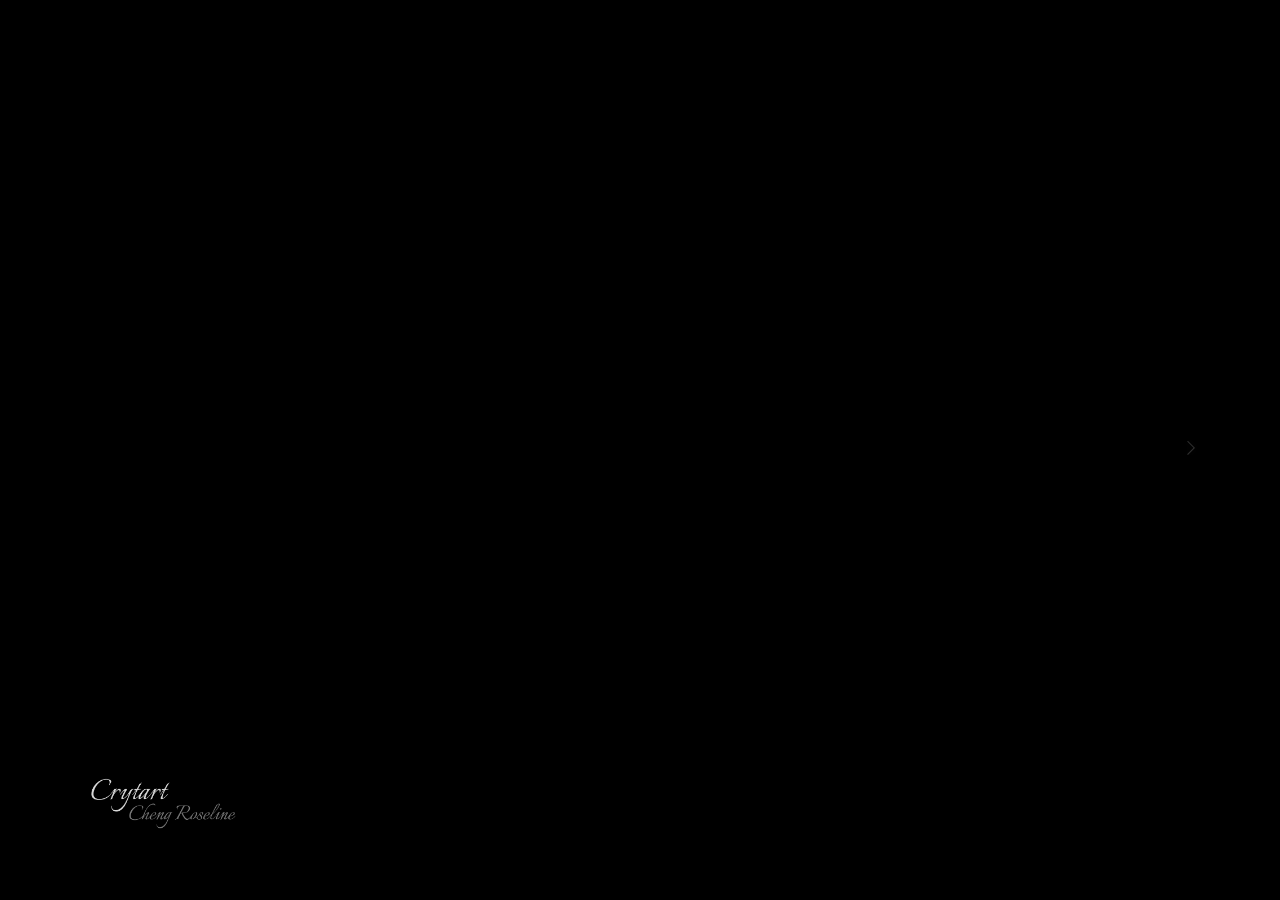
==== commit 8bd4af13: "feat(ux): amélioration navigation, transitions et SEO - Navigation clavier ←→ sur toutes les pages -" ====
--- a/index.html
+++ b/index.html
@@ -7,6 +7,8 @@
 
   <link href="https://fonts.googleapis.com/css2?family=Inter:wght@400;600;800&family=Cormorant+Garamond:wght@400;500&display=swap" rel="stylesheet">
 
+  <meta name="description" content="Portfolio de Cheng Roseline, étudiante en DN MADE Graphisme aux Gobelins. Design graphique, illustration, motion design. À la recherche d'une alternance.">
+  <link rel="icon" type="image/png" href="assets/img/logo.png">
   <link rel="stylesheet" href="assets/css/style.css">
 </head>
 
@@ -36,7 +38,7 @@
 
       <nav class="nav right">
         <a href="contact.html">CONTACT</a>
-        <a href="cv.html">CV</a>
+        <a href="./file/CV_Cheng_Roseline.pdf" target="_blank">CV</a>
       </nav>
     </header>
 
@@ -69,6 +71,10 @@
 
 </div>
 
+<a href="profil.html" class="nav-edge nav-edge-right">
+  <span class="nav-edge-arrow"></span>
+</a>
+
 <script src="assets/js/main.js"></script>
 </body>
 </html>
--- a/assets/css/style.css
+++ b/assets/css/style.css
@@ -81,6 +81,21 @@
 
 /* NAV */
 
+.header--hidden {
+  opacity: 0;
+  pointer-events: none;
+  transform: translateY(-20px);
+}
+
+/* Header fixe sur les pages scrollables */
+.ric-page .header,
+.bai-page .header,
+.montre-page .header,
+.lum-page .header,
+.archive-page .header {
+  position: fixed;
+}
+
 .header {
   position: absolute;
   top: 34px;
@@ -88,6 +103,7 @@
   right: 52px;
   display: flex;
   justify-content: space-between;
+  transition: opacity 0.3s ease, transform 0.3s ease;
   align-items: center;
   z-index: 1000;
 }
@@ -144,10 +160,14 @@
 }
 
 .name h1 {
-  font-family: "Cormorant Garamond", serif;
+  font-family: "Didot", "Didot LT STD", "GFS Didot", "Bodoni MT", "Hoefler Text", serif;
   font-size: clamp(52px, 5vw, 80px);
   line-height: 0.92;
-  font-weight: 500;
+  font-weight: 700;
+}
+
+.name h1 span {
+  display: block;
 }
 
 /* LOGO */
@@ -220,14 +240,22 @@
   position: absolute;
   left: 37%;
   top: 59%;
-  width: 270px;
-  height: 270px;
-  transform: translate(-50%, -50%);
+  width: 17vw;
+  height: 17vw;
+  transform: translate(-50%, -50%) translateZ(0);
   border-radius: 50%;
-  border: 8px solid #d9d9d9;
   background: #000;
-  box-shadow: 0 0 45px rgba(255, 255, 255, 0.03);
+  box-shadow: 0 0 0 8px #d9d9d9, 0 0 45px rgba(255, 255, 255, 0.03);
   z-index: 1;
+  overflow: hidden;
+  cursor: pointer;
+  transition: left 0.7s cubic-bezier(0.4, 0, 0.2, 1),
+              top 0.7s cubic-bezier(0.4, 0, 0.2, 1),
+              width 0.7s cubic-bezier(0.4, 0, 0.2, 1),
+              height 0.7s cubic-bezier(0.4, 0, 0.2, 1),
+              background 0.7s ease,
+              box-shadow 0.7s ease;
+  isolation: isolate;
 }
 
 /* grand cercle */
@@ -236,15 +264,21 @@
   position: absolute;
   left: 56%;
   top: 51%;
-  width: 430px;
-  height: 430px;
-  transform: translate(-50%, -50%);
+  width: 27vw;
+  height: 27vw;
+  transform: translate(-50%, -50%) translateZ(0);
+  transition: left 0.7s cubic-bezier(0.4, 0, 0.2, 1),
+              top 0.7s cubic-bezier(0.4, 0, 0.2, 1),
+              width 0.7s cubic-bezier(0.4, 0, 0.2, 1),
+              height 0.7s cubic-bezier(0.4, 0, 0.2, 1),
+              background 0.7s ease,
+              box-shadow 0.7s ease;
   border-radius: 50%;
   background: #ececec;
-  border: 8px solid #d9d9d9;
-  box-shadow: inset 0 0 0 6px #0a0a0a;
+  box-shadow: 0 0 0 8px #d9d9d9, inset 0 0 0 6px #0a0a0a;
   overflow: hidden;
   z-index: 2;
+  isolation: isolate;
 }
 
 /* zones hover */
@@ -341,6 +375,88 @@
 .projects-big-circle.show-ric .preview-ric,
 .projects-big-circle.show-montre .preview-montre {
   opacity: 1;
+}
+
+/* === SWAP : archive preview hover (état swappé géré via JS inline styles) === */
+
+/* Archive preview (remplit tout le cercle) */
+
+.archive-preview {
+  position: absolute;
+  top: 0;
+  left: 0;
+  width: 100%;
+  height: 100%;
+  overflow: hidden;
+  opacity: 0;
+  pointer-events: none;
+  transition: opacity 0.2s ease;
+  z-index: 3;
+}
+
+.archive-preview img {
+  width: 100%;
+  height: 100%;
+  object-fit: cover;
+  object-position: center;
+  display: block;
+}
+
+.projects-small-circle:hover .archive-preview {
+  opacity: 1;
+  pointer-events: auto;
+}
+
+/* Hint archive */
+
+.archive-hint,
+.projects-hint {
+  position: absolute;
+  transform: translateX(-50%);
+  font-family: "Inter", sans-serif;
+  font-size: 10px;
+  font-weight: 600;
+  letter-spacing: 0.18em;
+  color: rgba(255, 255, 255, 0.5);
+  pointer-events: none;
+  animation: hint-pulse 2.4s ease-in-out infinite;
+  transition: left 0.7s cubic-bezier(0.4, 0, 0.2, 1),
+              top  0.7s cubic-bezier(0.4, 0, 0.2, 1);
+}
+
+.archive-hint {
+  left: 37%;
+  top: calc(59% + 9.5vw);
+}
+
+.projects-hint {
+  left: 56%;
+  top: calc(51% + 14.5vw);
+}
+
+@keyframes hint-pulse {
+  0%, 100% { opacity: 0.35; }
+  50%       { opacity: 0.75; }
+}
+
+/* Lien retour aux projets */
+
+.back-to-projects {
+  position: fixed;
+  bottom: 36px;
+  left: 52px;
+  font-family: "Inter", sans-serif;
+  font-size: 11px;
+  font-weight: 600;
+  letter-spacing: 0.14em;
+  color: rgba(255, 255, 255, 0.35);
+  text-decoration: none;
+  transition: color 0.2s ease;
+  z-index: 999;
+}
+
+.back-to-projects:hover {
+  color: rgba(255, 255, 255, 0.85);
 }
 
 
@@ -639,6 +755,7 @@
   margin: 0;
   background: #1a0a0c;
   font-family: 'Inter', sans-serif;
+  zoom: 0.8;
   overflow-y: auto;
   color: #f7f1eb;
 }
@@ -1816,6 +1933,7 @@
   margin: 0;
   background: #1B151A;
   font-family: 'Inter', sans-serif;
+  zoom: 0.8;
   color: #f6f0eb;
   overflow-y: auto;
 }
@@ -2528,18 +2646,24 @@
 
 /* footer commun */
 
-.site-footer {
+/* Footer fixe sur les pages sans scroll */
+.projects-page .site-footer,
+.profile-page .site-footer {
   position: fixed;
+  bottom: 0;
   left: 0;
   right: 0;
-  bottom: 0;
+  z-index: 1000;
+}
+
+.site-footer {
+  width: 100%;
   height: 40px;
   background: #2e2e2e;
   border-top: 1px solid rgba(255,255,255,0.65);
   display: flex;
   align-items: center;
   justify-content: center;
-  z-index: 1000;
 }
 
 .site-footer-inner {
@@ -2701,6 +2825,7 @@
   margin: 0;
   background: #1a090b;
   font-family: 'Inter', sans-serif;
+  zoom: 0.8;
   color: #f8f1ec;
   overflow-y: auto;
 }
@@ -3527,6 +3652,7 @@
   margin: 0;
   background: #4b3f3e;
   font-family: 'Inter', sans-serif;
+  zoom: 0.8;
   color: #f7f1ec;
   overflow-y: auto  ;
 }
@@ -4319,9 +4445,10 @@
 
 .archive-page {
   margin: 0;
-  background: #0b0b0b;
+  background: #0a0a0a;
   font-family: 'Inter', sans-serif;
   color: #f7f1ec;
+  zoom: 0.9;
   overflow-y: auto;
 }
 
@@ -4350,6 +4477,14 @@
   display: block;
   width: 100%;
   height: auto;
+  -webkit-mask-image:
+    linear-gradient(to right,  transparent 0%, black 6%, black 94%, transparent 100%),
+    linear-gradient(to bottom, transparent 0%, black 5%, black 90%, transparent 100%);
+  -webkit-mask-composite: source-in;
+  mask-image:
+    linear-gradient(to right,  transparent 0%, black 6%, black 94%, transparent 100%),
+    linear-gradient(to bottom, transparent 0%, black 5%, black 90%, transparent 100%);
+  mask-composite: intersect;
 }
 
 /* bandes pour cacher le faux header/footer de l'image */
@@ -4403,15 +4538,17 @@
   background: #050505;
   font-family: 'Inter', sans-serif;
   color: #f7f1ec;
-  min-height: 100vh;
+  height: 100vh;
   display: flex;
   flex-direction: column;
+  overflow: hidden;
 }
 
 .contact-page-main {
   flex: 1;
   width: 100%;
   box-sizing: border-box;
+  overflow: hidden;
 }
 
 .contact-section {
@@ -4419,7 +4556,7 @@
   max-width: 1520px;
   margin: 0 auto;
   background: #050505;
-  min-height: calc(100vh - 160px);
+  height: 100%;
   display: flex;
   align-items: stretch;
 }
@@ -4429,7 +4566,7 @@
   display: flex;
   justify-content: space-between;
   gap: 80px;
-  padding: 120px 90px 70px;
+  padding: 90px 90px 40px;
   box-sizing: border-box;
 }
 
@@ -4691,20 +4828,121 @@
 
 
 
+/* ===== FONDU BORDS IMAGES HERO ===== */
+
+.ric-hero-image,
+.bai-hero-image,
+.montre-hero-image,
+.lum-hero-image {
+  -webkit-mask-image:
+    linear-gradient(to right,  transparent 0%, black 5%, black 95%, transparent 100%),
+    linear-gradient(to bottom, transparent 0%, black 4%, black 92%, transparent 100%);
+  -webkit-mask-composite: source-in;
+  mask-image:
+    linear-gradient(to right,  transparent 0%, black 5%, black 95%, transparent 100%),
+    linear-gradient(to bottom, transparent 0%, black 4%, black 92%, transparent 100%);
+  mask-composite: intersect;
+}
+
+/* ===== NAVIGATION BORDS (accueil / profil) ===== */
+
+.nav-edge {
+  position: fixed;
+  top: 0;
+  width: 180px;
+  height: 100%;
+  z-index: 500;
+  display: flex;
+  align-items: center;
+  justify-content: center;
+  text-decoration: none;
+  cursor: pointer;
+}
+
+.nav-edge-right { right: 0; }
+.nav-edge-left  { left: 0; }
+
+/* Lumière qui émane du bord */
+.nav-edge::before {
+  content: '';
+  position: absolute;
+  inset: 0;
+  opacity: 0;
+  transition: opacity 0.5s ease;
+  pointer-events: none;
+}
+
+.nav-edge-right::before {
+  background: radial-gradient(ellipse 80px 300px at right center,
+    rgba(255, 255, 255, 0.12) 0%,
+    rgba(255, 255, 255, 0.04) 40%,
+    transparent 100%);
+}
+
+.nav-edge-left::before {
+  background: radial-gradient(ellipse 80px 300px at left center,
+    rgba(255, 255, 255, 0.12) 0%,
+    rgba(255, 255, 255, 0.04) 40%,
+    transparent 100%);
+}
+
+.nav-edge:hover::before {
+  opacity: 1;
+}
+
+/* Flèche chevron */
+.nav-edge-arrow {
+  display: block;
+  width: 10px;
+  height: 10px;
+  border-top:    1.5px solid rgba(255, 255, 255, 0.75);
+  border-right:  1.5px solid rgba(255, 255, 255, 0.75);
+  opacity: 0.25;
+  transition: opacity 0.4s ease, transform 0.4s ease, filter 0.4s ease;
+  filter: drop-shadow(0 0 3px rgba(255, 255, 255, 0.3));
+}
+
+.nav-edge-right .nav-edge-arrow {
+  transform: rotate(45deg) translateX(-3px);
+}
+
+.nav-edge-left .nav-edge-arrow {
+  transform: rotate(-135deg) translateX(-3px);
+}
+
+.nav-edge:hover .nav-edge-arrow {
+  opacity: 1;
+  filter: drop-shadow(0 0 8px rgba(255, 255, 255, 0.95));
+}
+
+.nav-edge-right:hover .nav-edge-arrow {
+  transform: rotate(45deg) translateX(2px);
+}
+
+.nav-edge-left:hover .nav-edge-arrow {
+  transform: rotate(-135deg) translateX(2px);
+}
+
 /* FOOTER COMMUN */
 
-.site-footer {
+/* Footer fixe sur les pages sans scroll */
+.projects-page .site-footer,
+.profile-page .site-footer {
   position: fixed;
+  bottom: 0;
   left: 0;
   right: 0;
-  bottom: 0;
+  z-index: 1000;
+}
+
+.site-footer {
+  width: 100%;
   height: 60px;
   background: #2e2e2e;
   border-top: 1px solid rgba(255,255,255,0.65);
   display: flex;
   align-items: center;
   justify-content: center;
-  z-index: 1000;
 }
 
 .site-footer-inner {
@@ -4806,4 +5044,83 @@
     font-size: 11px;
     letter-spacing: 0.05em;
   }
+}
+
+/* ===== TRANSITION ENTRE PAGES ===== */
+
+.page-transition {
+  position: fixed;
+  inset: 0;
+  background: #000;
+  opacity: 0;
+  pointer-events: none;
+  z-index: 9999;
+  transition: opacity 0.45s ease;
+}
+
+.page-transition.active {
+  opacity: 1;
+  pointer-events: auto;
+}
+
+/* ===== SCROLL TO TOP ===== */
+
+.scroll-top-btn {
+  position: fixed;
+  bottom: 36px;
+  right: 52px;
+  width: 40px;
+  height: 40px;
+  background: transparent;
+  border: 1px solid rgba(255, 255, 255, 0.3);
+  border-radius: 50%;
+  color: #fff;
+  font-size: 16px;
+  cursor: pointer;
+  display: flex;
+  align-items: center;
+  justify-content: center;
+  opacity: 0;
+  pointer-events: none;
+  transition: opacity 0.3s ease, border-color 0.2s ease;
+  z-index: 999;
+}
+
+.scroll-top-btn.visible {
+  opacity: 1;
+  pointer-events: auto;
+}
+
+.scroll-top-btn:hover {
+  border-color: rgba(255, 255, 255, 0.8);
+}
+
+/* ===== INDICATEUR DE PROJET ===== */
+
+.project-indicator {
+  position: fixed;
+  top: 34px;
+  left: 50%;
+  transform: translateX(-50%);
+  display: flex;
+  align-items: center;
+  gap: 6px;
+  z-index: 999;
+  font-family: "Inter", sans-serif;
+  font-size: 11px;
+  font-weight: 600;
+  letter-spacing: 0.12em;
+}
+
+.project-indicator span {
+  color: rgba(255, 255, 255, 0.3);
+  transition: color 0.2s ease;
+}
+
+.project-indicator span.active {
+  color: #ffffff;
+}
+
+.project-indicator .dot {
+  color: rgba(255, 255, 255, 0.2);
 }
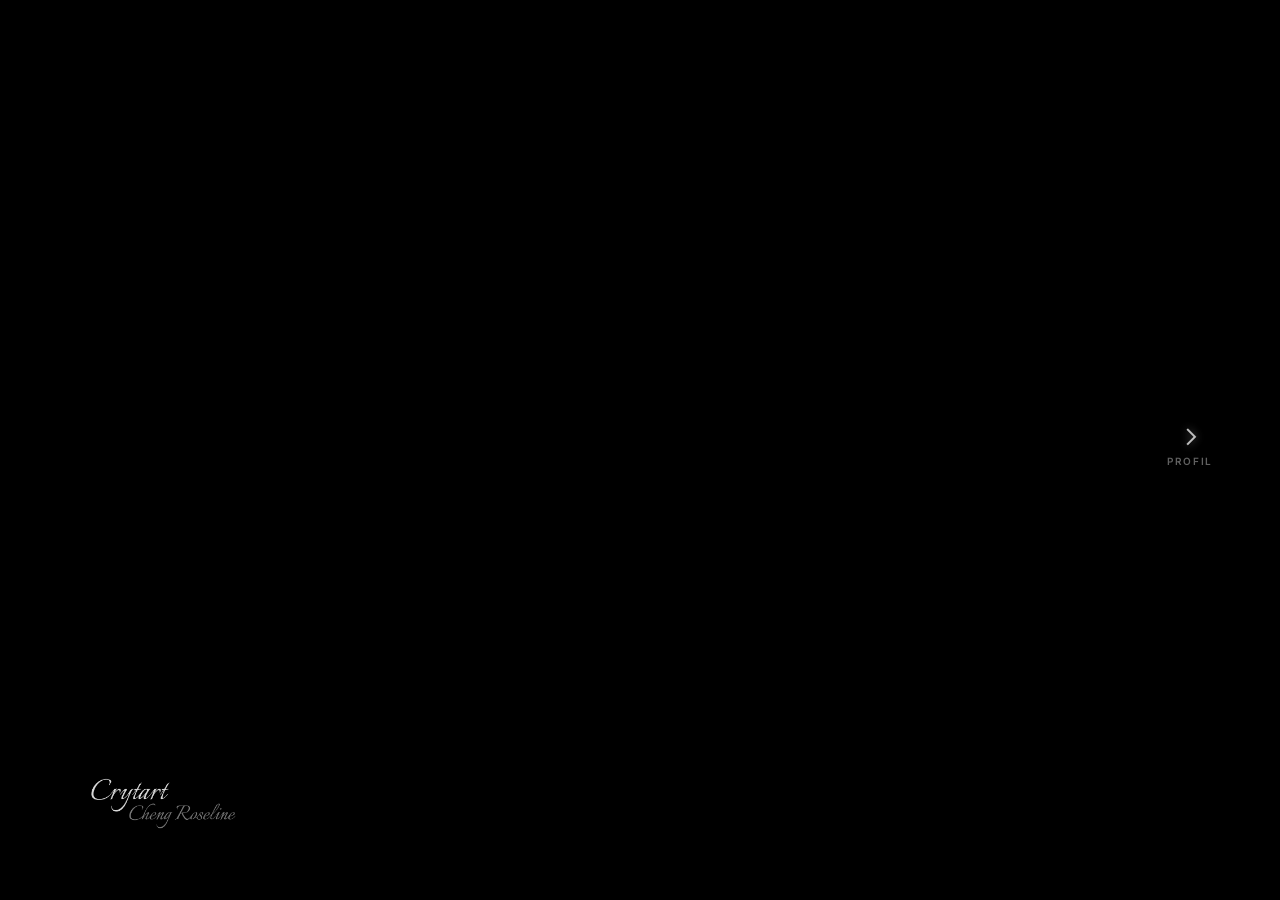
==== commit 43264d02: "desactive contact et update cv" ====
--- a/index.html
+++ b/index.html
@@ -37,7 +37,7 @@
       </nav>
 
       <nav class="nav right">
-        <a href="contact.html">CONTACT</a>
+        <!-- <a href="contact.html">CONTACT</a> -->
         <a href="./file/CV_Cheng_Roseline.pdf" target="_blank">CV</a>
       </nav>
     </header>
--- a/assets/css/style.css
+++ b/assets/css/style.css
@@ -84,16 +84,20 @@
 .header--hidden {
   opacity: 0;
   pointer-events: none;
-  transform: translateY(-20px);
 }
 
 /* Header fixe sur les pages scrollables */
 .ric-page .header,
 .bai-page .header,
 .montre-page .header,
-.lum-page .header,
+.lum-page .header {
+  position: fixed;
+  zoom: 1.25;
+}
+
 .archive-page .header {
   position: fixed;
+  zoom: 1.111;
 }
 
 .header {
@@ -274,7 +278,7 @@
               background 0.7s ease,
               box-shadow 0.7s ease;
   border-radius: 50%;
-  background: #ececec;
+  background: #000;
   box-shadow: 0 0 0 8px #d9d9d9, inset 0 0 0 6px #0a0a0a;
   overflow: hidden;
   z-index: 2;
@@ -323,9 +327,7 @@
   inset: 5px;              /* laisse visible l’anneau noir interne */
   border-radius: 50%;
   overflow: hidden;
-  opacity: 0;
   pointer-events: none;
-  transition: opacity 0.14s ease;
   z-index: 3;
 }
 
@@ -334,6 +336,8 @@
   display: block;
   object-fit: cover;
   background: #000;
+  filter: blur(3px);
+  transition: filter 0.35s ease;
 }
 
 /* haut gauche = image fine au milieu */
@@ -370,11 +374,11 @@
   height: 50%;
 }
 
-.projects-big-circle.show-bai .preview-bai,
-.projects-big-circle.show-lum .preview-lum,
-.projects-big-circle.show-ric .preview-ric,
-.projects-big-circle.show-montre .preview-montre {
-  opacity: 1;
+.projects-big-circle.show-bai .preview-bai img,
+.projects-big-circle.show-lum .preview-lum img,
+.projects-big-circle.show-ric .preview-ric img,
+.projects-big-circle.show-montre .preview-montre img {
+  filter: blur(0px);
 }
 
 /* === SWAP : archive preview hover (état swappé géré via JS inline styles) === */
@@ -388,9 +392,7 @@
   width: 100%;
   height: 100%;
   overflow: hidden;
-  opacity: 0;
   pointer-events: none;
-  transition: opacity 0.2s ease;
   z-index: 3;
 }
 
@@ -400,11 +402,12 @@
   object-fit: cover;
   object-position: center;
   display: block;
-}
-
-.projects-small-circle:hover .archive-preview {
-  opacity: 1;
-  pointer-events: auto;
+  filter: blur(3px);
+  transition: filter 0.35s ease;
+}
+
+.projects-small-circle:hover .archive-preview img {
+  filter: blur(0px);
 }
 
 /* Hint archive */
@@ -449,14 +452,14 @@
   font-size: 11px;
   font-weight: 600;
   letter-spacing: 0.14em;
-  color: rgba(255, 255, 255, 0.35);
+  color: rgba(255, 255, 255, 0.75);
   text-decoration: none;
   transition: color 0.2s ease;
   z-index: 999;
 }
 
 .back-to-projects:hover {
-  color: rgba(255, 255, 255, 0.85);
+  color: #ffffff;
 }
 
 
@@ -836,7 +839,7 @@
 .ric-hero-title {
   margin: 0;
   font-family: 'Cormorant Garamond', serif;
-  font-size: 4rem;
+  font-size: clamp(3rem, 5vw, 5rem);
   font-weight: 600;
   line-height: 1.05;
   color: #f6eee8;
@@ -844,8 +847,8 @@
 }
 
 .ric-hero-line {
-  width: 170px;
-  height: 1px;
+  width: 90px;
+  height: 2px;
   margin-top: 10px;
   background: rgba(246, 238, 232, 0.8);
 }
@@ -2644,64 +2647,6 @@
 
 
 
-/* footer commun */
-
-/* Footer fixe sur les pages sans scroll */
-.projects-page .site-footer,
-.profile-page .site-footer {
-  position: fixed;
-  bottom: 0;
-  left: 0;
-  right: 0;
-  z-index: 1000;
-}
-
-.site-footer {
-  width: 100%;
-  height: 40px;
-  background: #2e2e2e;
-  border-top: 1px solid rgba(255,255,255,0.65);
-  display: flex;
-  align-items: center;
-  justify-content: center;
-}
-
-.site-footer-inner {
-  width: 100%;
-  max-width: 1200px;
-  padding: 0 22px;
-  display: flex;
-  align-items: center;
-  justify-content: center;
-  gap: 34px;
-  flex-wrap: wrap;
-}
-
-.footer-link {
-  display: inline-flex;
-  align-items: center;
-  gap: 10px;
-  color: #f4f4f4;
-  text-decoration: none;
-  font-size: 12px;
-  letter-spacing: 0.08em;
-  line-height: 1;
-}
-
-.footer-link:link,
-.footer-link:visited,
-.footer-link:hover,
-.footer-link:active {
-  color: #f4f4f4;
-  text-decoration: none;
-}
-
-.footer-link img {
-  width: 16px;
-  height: 16px;
-  object-fit: contain;
-  display: block;
-}
 
 @media (max-width: 1100px) {
   .projects-small-circle {
@@ -4853,10 +4798,28 @@
   height: 100%;
   z-index: 500;
   display: flex;
+  flex-direction: column;
   align-items: center;
   justify-content: center;
+  gap: 10px;
   text-decoration: none;
   cursor: pointer;
+}
+
+.nav-edge::after {
+  content: attr(data-label);
+  font-family: "Inter", sans-serif;
+  font-size: 10px;
+  font-weight: 600;
+  letter-spacing: 0.16em;
+  color: rgba(255, 255, 255, 0.5);
+  opacity: 0.75;
+  transition: opacity 0.4s ease, color 0.4s ease;
+}
+
+.nav-edge:hover::after {
+  color: #ffffff;
+  opacity: 1;
 }
 
 .nav-edge-right { right: 0; }
@@ -4893,13 +4856,13 @@
 /* Flèche chevron */
 .nav-edge-arrow {
   display: block;
-  width: 10px;
-  height: 10px;
-  border-top:    1.5px solid rgba(255, 255, 255, 0.75);
-  border-right:  1.5px solid rgba(255, 255, 255, 0.75);
-  opacity: 0.25;
+  width: 12px;
+  height: 12px;
+  border-top:    2px solid #ffffff;
+  border-right:  2px solid #ffffff;
+  opacity: 0.75;
   transition: opacity 0.4s ease, transform 0.4s ease, filter 0.4s ease;
-  filter: drop-shadow(0 0 3px rgba(255, 255, 255, 0.3));
+  filter: drop-shadow(0 0 4px rgba(255, 255, 255, 0.5));
 }
 
 .nav-edge-right .nav-edge-arrow {
@@ -4937,47 +4900,58 @@
 
 .site-footer {
   width: 100%;
-  height: 60px;
-  background: #2e2e2e;
-  border-top: 1px solid rgba(255,255,255,0.65);
+  padding: 16px 0;
+  background: transparent;
+  border-top: 1px solid rgba(255, 255, 255, 0.08);
   display: flex;
   align-items: center;
   justify-content: center;
 }
 
+.projects-page .site-footer,
+.profile-page .site-footer {
+  background: linear-gradient(to top, rgba(0,0,0,0.6) 0%, transparent 100%);
+}
+
 .site-footer-inner {
   width: 100%;
   max-width: 1200px;
-  padding: 0 22px;
+  padding: 0 52px;
   display: flex;
   align-items: center;
   justify-content: center;
-  gap: 34px;
+  gap: 48px;
   flex-wrap: wrap;
 }
 
 .footer-link {
   display: inline-flex;
   align-items: center;
-  gap: 10px;
-  color: #f4f4f4;
+  gap: 8px;
+  color: rgba(255, 255, 255, 0.35);
   text-decoration: none;
-  font-size: 14px;
-  letter-spacing: 0.11em;
+  font-size: 11px;
+  font-weight: 500;
+  letter-spacing: 0.14em;
   line-height: 1;
-}
-
-.footer-link:visited,
-.footer-link:hover,
-.footer-link:active {
-  color: #f4f4f4;
+  transition: color 0.25s ease;
+}
+
+.footer-link:hover {
+  color: rgba(255, 255, 255, 0.9);
 }
 
 .footer-link img {
-  width: 16px;
-  height: 16px;
+  width: 13px;
+  height: 13px;
   object-fit: contain;
   display: block;
+  opacity: 0.5;
+  transition: opacity 0.25s ease;
+}
+
+.footer-link:hover img {
+  opacity: 1;
 }
 
 /* responsive */
@@ -5055,7 +5029,7 @@
   opacity: 0;
   pointer-events: none;
   z-index: 9999;
-  transition: opacity 0.45s ease;
+  transition: opacity 0.25s ease;
 }
 
 .page-transition.active {
@@ -5112,9 +5086,15 @@
   letter-spacing: 0.12em;
 }
 
-.project-indicator span {
+.project-indicator span,
+.project-indicator a {
   color: rgba(255, 255, 255, 0.3);
+  text-decoration: none;
   transition: color 0.2s ease;
+}
+
+.project-indicator a:hover {
+  color: rgba(255, 255, 255, 0.7);
 }
 
 .project-indicator span.active {
